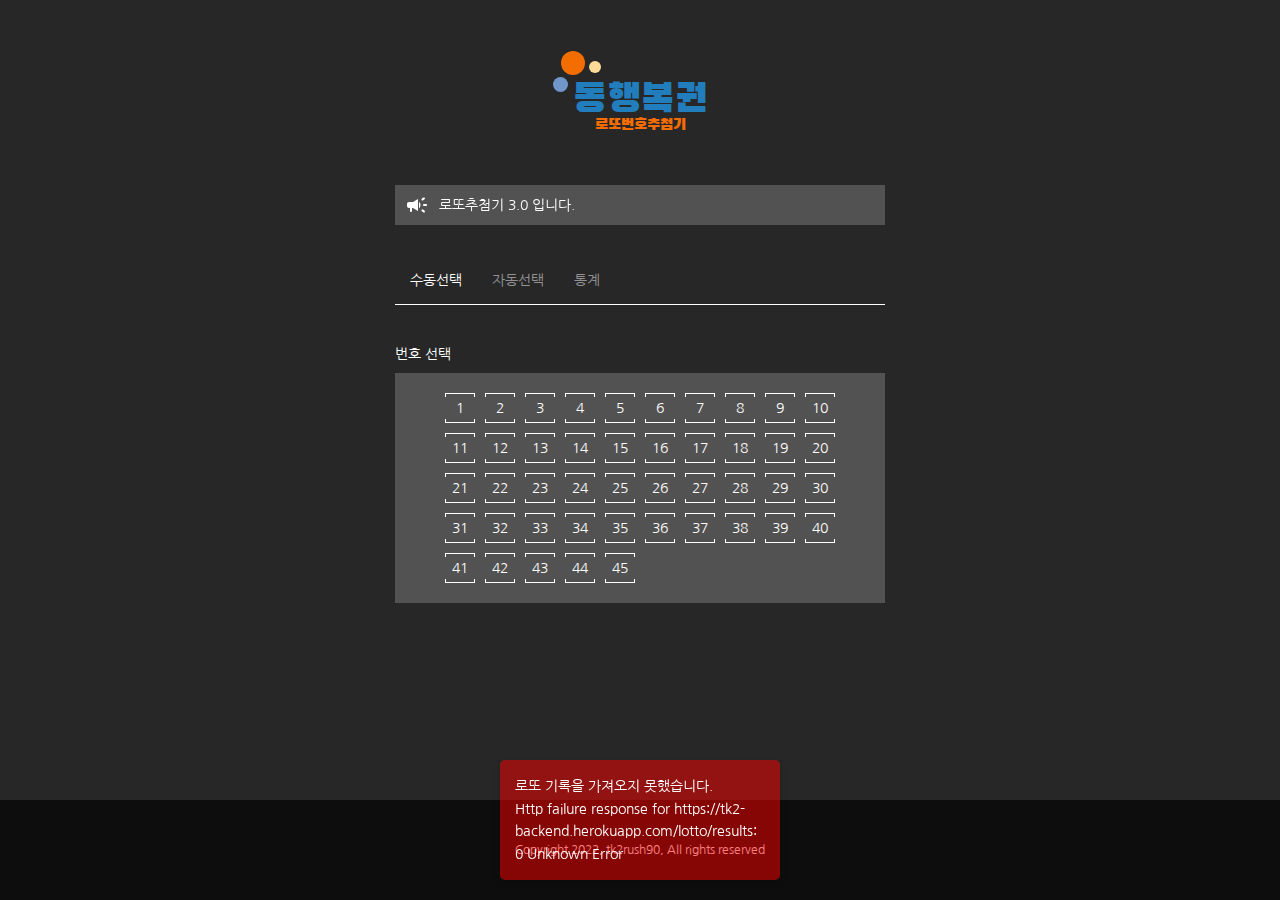
==== index.html @ 531ef4fb "Commit" ====
<!DOCTYPE html><html lang="en"><head>
    <meta charset="utf-8">
    <title>동행복권 로또번호추첨기</title>
    <!--    <meta http-equiv="refresh" content="0;url=https://tk2rush90.github.io/lotto-v2"/>-->
    <!-- 콘텐츠 제목 -->
    <meta content="동행복권 로또번호추첨기" property="og:title">
    <!-- 웹 페이지 URL -->
    <meta content="https://tk2lotto90.github.io/manual/" property="og:url">
    <!-- 웹 페이지 타입 -->
    <!-- https://ogp.me/#types 참고 -->
    <!-- website, blog, music, video 등 -->
    <meta content="website" property="og:type">
    <!-- 미리보기 이미지 -->
    <!-- 1200 x 627 -->
    <meta content="https://tk2lotto90.github.io" property="og:image">
    <!-- 웹 사이트명 -->
    <meta content="로또번호추첨기" property="og:site_name">
    <!-- 웹 페이지 설명 -->
    <meta content="수동추첨/자동추첨/통계 기능을 이용해 1등 번호를 추첨하세요" property="og:description">
    <!-- 트위터 카드 종류 -->
    <!-- https://developer.twitter.com/en/docs/twitter-for-websites/cards/guides/getting-started 참고 -->
    <meta content="summary_large_image" name="twitter:card">
    <!-- 콘텐츠 제목 -->
    <meta content="동행복권 로또번호추첨기" name="twitter:title">
    <!-- 웹 페이지 설명 -->
    <meta content="수동추첨/자동추첨/통계 기능을 이용해 1등 번호를 추첨하세요" name="twitter:description">
    <!-- 미리보기 이미지 -->
    <!-- 120 x 120 -->
    <meta content="https://tk2lotto90.github.io" name="twitter:image">
    <meta content="" name="keywords">
    <meta content="tk2rush90" name="author">
    <meta content="수동추첨/자동추첨/통계 기능을 이용해 1등 번호를 추첨하세요" name="description">

    <base href="/">
    <meta content="width=device-width, initial-scale=1" name="viewport">
    <link href="favicon.ico" rel="icon" type="image/x-icon">

    <link href="/assets/images/apple-icon-57x57.png" rel="apple-touch-icon" sizes="57x57">
    <link href="/assets/images/apple-icon-60x60.png" rel="apple-touch-icon" sizes="60x60">
    <link href="/assets/images/apple-icon-72x72.png" rel="apple-touch-icon" sizes="72x72">
    <link href="/assets/images/apple-icon-76x76.png" rel="apple-touch-icon" sizes="76x76">
    <link href="/assets/images/apple-icon-114x114.png" rel="apple-touch-icon" sizes="114x114">
    <link href="/assets/images/apple-icon-120x120.png" rel="apple-touch-icon" sizes="120x120">
    <link href="/assets/images/apple-icon-144x144.png" rel="apple-touch-icon" sizes="144x144">
    <link href="/assets/images/apple-icon-152x152.png" rel="apple-touch-icon" sizes="152x152">
    <link href="/assets/images/apple-icon-180x180.png" rel="apple-touch-icon" sizes="180x180">
    <link href="/assets/images/android-icon-192x192.png" rel="icon" sizes="192x192" type="image/png">
    <link href="/assets/images/favicon-32x32.png" rel="icon" sizes="32x32" type="image/png">
    <link href="/assets/images/favicon-96x96.png" rel="icon" sizes="96x96" type="image/png">
    <link href="/assets/images/favicon-16x16.png" rel="icon" sizes="16x16" type="image/png">
    <link href="/assets/images/manifest.json" rel="manifest">
    <meta content="#ffffff" name="msapplication-TileColor">
    <meta content="/assets/images/ms-icon-144x144.png" name="msapplication-TileImage">
    <meta content="#ffffff" name="theme-color">
  <style>@import"https://fonts.googleapis.com/css2?family=Black+Han+Sans&family=Nanum+Gothic:wght@400;700;800&display=swap";*{padding:0;margin:0;-webkit-tap-highlight-color:transparent}*{font-family:Nanum Gothic,sans-serif}body{background-color:#272727;font-size:16px;color:#fff}</style><style>@import"https://fonts.googleapis.com/css2?family=Black+Han+Sans&family=Nanum+Gothic:wght@400;700;800&display=swap";.tk-ripple{position:relative}.tk-ripple.tk-ripple-bound{overflow:hidden}*{padding:0;margin:0;-webkit-tap-highlight-color:transparent}a{text-decoration:none;color:inherit}*{font-family:Nanum Gothic,sans-serif}body{background-color:#272727;font-size:16px;color:#fff}</style><link rel="stylesheet" href="styles.d8c7b8a462bac2cf.css" media="print" onload="this.media='all'"><noscript><link rel="stylesheet" href="styles.d8c7b8a462bac2cf.css"></noscript><style ng-transition="serverApp">[_nghost-sc92]{width:100%;height:100%;position:absolute;overflow:auto;display:block}main[_ngcontent-sc92]{box-sizing:border-box;padding-bottom:100px;margin:0 auto;width:calc(100% - 20px);max-width:490px;min-height:calc(100% - 100px)}.header[_ngcontent-sc92]{display:flex;align-items:center;flex-direction:column;flex-wrap:wrap;box-sizing:border-box;padding:75px 0 50px}.header[_ngcontent-sc92]   app-logo[_ngcontent-sc92]{margin:0 auto}app-page-tabs[_ngcontent-sc92]{margin-top:30px}.router-container[_ngcontent-sc92]{margin-top:30px}</style><style ng-transition="serverApp">[_nghost-sc86]{display:flex;align-items:center;flex-direction:column;flex-wrap:wrap;position:relative;-webkit-user-select:none;user-select:none}h1[_ngcontent-sc86], p[_ngcontent-sc86]{font-family:Black Han Sans,sans-serif;font-weight:400}h1[_ngcontent-sc86]{font-size:40px;color:#227dbd}p[_ngcontent-sc86]{margin-top:-10px;color:#f46d00}app-icon[_ngcontent-sc86]{width:48px;height:41px;position:absolute;left:-20px;top:-24px}</style><style ng-transition="serverApp">[_nghost-sc87]{width:100%;height:40px;box-sizing:border-box;padding:0 10px;display:flex;align-items:center;flex-wrap:wrap;background-color:#fff3;cursor:pointer;-webkit-user-select:none;user-select:none}app-icon[_ngcontent-sc87]{width:24px;height:24px}.rolling-container[_ngcontent-sc87]{width:calc(100% - 34px);height:100%;overflow:hidden}p[_ngcontent-sc87]{text-overflow:ellipsis;white-space:nowrap;overflow:hidden;display:flex;align-items:center;flex-wrap:wrap;height:100%;margin-left:10px;font-size:14px}</style><style ng-transition="serverApp">[_nghost-sc88]{display:flex;align-items:center;flex-wrap:wrap;box-sizing:border-box;border-bottom:1px solid #fff;height:50px}a[_ngcontent-sc88]{display:flex;align-items:center;flex-wrap:wrap;box-sizing:border-box;padding:0 15px;height:100%;font-size:14px;color:#ffffff80}a.active[_ngcontent-sc88]{color:#fff}</style><style ng-transition="serverApp">[_nghost-sc89]{display:flex;align-items:center;justify-content:center;flex-wrap:wrap;background-color:#0d0d0d;height:100px}p[_ngcontent-sc89]{font-size:12px}</style><style ng-transition="serverApp">[_nghost-sc90]{width:100%;height:100%;box-sizing:border-box;padding:20px;top:0;left:0;display:flex;align-items:center;justify-content:flex-end;flex-direction:column;flex-wrap:wrap;position:fixed;z-index:1002;pointer-events:none}[_nghost-sc90]     app-message+app-message{margin-top:5px}</style><style ng-transition="serverApp">[_nghost-sc91]{width:100%;height:100%;top:0;left:0;position:fixed;display:block;z-index:1001;pointer-events:none}</style><style ng-transition="serverApp">[_nghost-sc27]{display:block}[_nghost-sc27]     svg{width:100%;height:100%;display:block}</style><style ng-transition="serverApp">[_nghost-sc31]{display:block}app-select-result[_ngcontent-sc31]{margin-top:30px}</style><style ng-transition="serverApp">[_nghost-sc16]{display:flex;align-items:center;justify-content:space-between;flex-wrap:wrap;box-sizing:border-box;padding:10px 0}h4[_ngcontent-sc16], button[_ngcontent-sc16]{font-size:14px;font-weight:400;color:#fff}button[_ngcontent-sc16]{cursor:pointer;-webkit-user-select:none;user-select:none}</style><style ng-transition="serverApp">[_nghost-sc20]{box-sizing:border-box;padding:20px;background-color:#fff3;display:block}.numbers-container[_ngcontent-sc20]{display:flex;flex-wrap:wrap;margin:0 auto;width:100%;max-width:390px}.number[_ngcontent-sc20]{display:flex;align-items:center;justify-content:center;flex-wrap:wrap;width:calc((100% - 90px)*.1);margin-right:10px;height:30px;position:relative;cursor:pointer;-webkit-user-select:none;user-select:none;text-align:center}.number[_ngcontent-sc20]:nth-child(10n){margin-right:0}.number[_ngcontent-sc20]:nth-child(n+11){margin-top:10px}@media screen and (min-width: 460px){.number[_ngcontent-sc20]{font-size:14px}}@media screen and (max-width: 459px){.number[_ngcontent-sc20]{font-size:12px}}.number.active[_ngcontent-sc20]{background-color:#fff;color:#5d5d5d}.bracket[_ngcontent-sc20]{border-right:1px solid #fff;box-sizing:border-box;border-left:1px solid #fff;width:100%;height:4px;position:absolute}.bracket.top[_ngcontent-sc20]{box-sizing:border-box;border-top:1px solid #fff;top:0;left:0}.bracket.bottom[_ngcontent-sc20]{box-sizing:border-box;border-bottom:1px solid #fff;bottom:0;left:0}</style></head>
  <body>
    <app-root _nghost-sc92="" ng-version="13.3.11"><main _ngcontent-sc92=""><div _ngcontent-sc92="" class="header"><app-logo _ngcontent-sc92="" _nghost-sc86=""><h1 _ngcontent-sc86=""> 동행복권
</h1><p _ngcontent-sc86=""> 로또번호추첨기
</p><app-icon _ngcontent-sc86="" name="logo-balls" _nghost-sc27="" tk-name="logo-balls"></app-icon></app-logo></div><app-notice-line _ngcontent-sc92="" _nghost-sc87="" class="ng-tns-c87-0 tk-ripple-bound tk-ripple tk-ripple-white"><app-icon _ngcontent-sc87="" name="campaign:white" class="ng-tns-c87-0" _nghost-sc27="" tk-name="campaign:white"></app-icon><div _ngcontent-sc87="" class="rolling-container ng-tns-c87-0"><p _ngcontent-sc87="" class="ng-tns-c87-0 ng-trigger ng-trigger-rolling ng-animating" style="">  </p><p _ngcontent-sc87="" class="ng-tns-c87-0 ng-trigger ng-trigger-rolling" style="transform:translateY(0);">  </p></div></app-notice-line><!----><app-page-tabs _ngcontent-sc92="" _nghost-sc88=""><a _ngcontent-sc88="" routerlinkactive="active" ripplecolor="white" appripple="" href="/manual" class="tk-ripple-bound tk-ripple tk-ripple-white ng-star-inserted active"> 수동선택
</a><!----><a _ngcontent-sc88="" routerlinkactive="active" ripplecolor="white" appripple="" href="/auto" class="tk-ripple-bound tk-ripple tk-ripple-white ng-star-inserted"> 자동선택
</a><!----><a _ngcontent-sc88="" routerlinkactive="active" ripplecolor="white" appripple="" href="/statistics" class="tk-ripple-bound tk-ripple tk-ripple-white ng-star-inserted"> 통계
</a><!----><!----></app-page-tabs><div _ngcontent-sc92="" class="router-container"><router-outlet _ngcontent-sc92=""></router-outlet><app-manual-page _nghost-sc31="" class="ng-star-inserted"><section _ngcontent-sc31=""><app-section-header _ngcontent-sc31="" _nghost-sc16=""><h4 _ngcontent-sc16=""> 번호 선택 </h4><!----></app-section-header><app-number-selector _ngcontent-sc31="" _nghost-sc20=""><div _ngcontent-sc20="" class="numbers-container"><div _ngcontent-sc20="" appripple="" class="number tk-ripple-bound tk-ripple tk-ripple-black ng-star-inserted"><div _ngcontent-sc20="" class="bracket top"></div><span _ngcontent-sc20="">1</span><div _ngcontent-sc20="" class="bracket bottom"></div></div><!----><div _ngcontent-sc20="" appripple="" class="number tk-ripple-bound tk-ripple tk-ripple-black ng-star-inserted"><div _ngcontent-sc20="" class="bracket top"></div><span _ngcontent-sc20="">2</span><div _ngcontent-sc20="" class="bracket bottom"></div></div><!----><div _ngcontent-sc20="" appripple="" class="number tk-ripple-bound tk-ripple tk-ripple-black ng-star-inserted"><div _ngcontent-sc20="" class="bracket top"></div><span _ngcontent-sc20="">3</span><div _ngcontent-sc20="" class="bracket bottom"></div></div><!----><div _ngcontent-sc20="" appripple="" class="number tk-ripple-bound tk-ripple tk-ripple-black ng-star-inserted"><div _ngcontent-sc20="" class="bracket top"></div><span _ngcontent-sc20="">4</span><div _ngcontent-sc20="" class="bracket bottom"></div></div><!----><div _ngcontent-sc20="" appripple="" class="number tk-ripple-bound tk-ripple tk-ripple-black ng-star-inserted"><div _ngcontent-sc20="" class="bracket top"></div><span _ngcontent-sc20="">5</span><div _ngcontent-sc20="" class="bracket bottom"></div></div><!----><div _ngcontent-sc20="" appripple="" class="number tk-ripple-bound tk-ripple tk-ripple-black ng-star-inserted"><div _ngcontent-sc20="" class="bracket top"></div><span _ngcontent-sc20="">6</span><div _ngcontent-sc20="" class="bracket bottom"></div></div><!----><div _ngcontent-sc20="" appripple="" class="number tk-ripple-bound tk-ripple tk-ripple-black ng-star-inserted"><div _ngcontent-sc20="" class="bracket top"></div><span _ngcontent-sc20="">7</span><div _ngcontent-sc20="" class="bracket bottom"></div></div><!----><div _ngcontent-sc20="" appripple="" class="number tk-ripple-bound tk-ripple tk-ripple-black ng-star-inserted"><div _ngcontent-sc20="" class="bracket top"></div><span _ngcontent-sc20="">8</span><div _ngcontent-sc20="" class="bracket bottom"></div></div><!----><div _ngcontent-sc20="" appripple="" class="number tk-ripple-bound tk-ripple tk-ripple-black ng-star-inserted"><div _ngcontent-sc20="" class="bracket top"></div><span _ngcontent-sc20="">9</span><div _ngcontent-sc20="" class="bracket bottom"></div></div><!----><div _ngcontent-sc20="" appripple="" class="number tk-ripple-bound tk-ripple tk-ripple-black ng-star-inserted"><div _ngcontent-sc20="" class="bracket top"></div><span _ngcontent-sc20="">10</span><div _ngcontent-sc20="" class="bracket bottom"></div></div><!----><div _ngcontent-sc20="" appripple="" class="number tk-ripple-bound tk-ripple tk-ripple-black ng-star-inserted"><div _ngcontent-sc20="" class="bracket top"></div><span _ngcontent-sc20="">11</span><div _ngcontent-sc20="" class="bracket bottom"></div></div><!----><div _ngcontent-sc20="" appripple="" class="number tk-ripple-bound tk-ripple tk-ripple-black ng-star-inserted"><div _ngcontent-sc20="" class="bracket top"></div><span _ngcontent-sc20="">12</span><div _ngcontent-sc20="" class="bracket bottom"></div></div><!----><div _ngcontent-sc20="" appripple="" class="number tk-ripple-bound tk-ripple tk-ripple-black ng-star-inserted"><div _ngcontent-sc20="" class="bracket top"></div><span _ngcontent-sc20="">13</span><div _ngcontent-sc20="" class="bracket bottom"></div></div><!----><div _ngcontent-sc20="" appripple="" class="number tk-ripple-bound tk-ripple tk-ripple-black ng-star-inserted"><div _ngcontent-sc20="" class="bracket top"></div><span _ngcontent-sc20="">14</span><div _ngcontent-sc20="" class="bracket bottom"></div></div><!----><div _ngcontent-sc20="" appripple="" class="number tk-ripple-bound tk-ripple tk-ripple-black ng-star-inserted"><div _ngcontent-sc20="" class="bracket top"></div><span _ngcontent-sc20="">15</span><div _ngcontent-sc20="" class="bracket bottom"></div></div><!----><div _ngcontent-sc20="" appripple="" class="number tk-ripple-bound tk-ripple tk-ripple-black ng-star-inserted"><div _ngcontent-sc20="" class="bracket top"></div><span _ngcontent-sc20="">16</span><div _ngcontent-sc20="" class="bracket bottom"></div></div><!----><div _ngcontent-sc20="" appripple="" class="number tk-ripple-bound tk-ripple tk-ripple-black ng-star-inserted"><div _ngcontent-sc20="" class="bracket top"></div><span _ngcontent-sc20="">17</span><div _ngcontent-sc20="" class="bracket bottom"></div></div><!----><div _ngcontent-sc20="" appripple="" class="number tk-ripple-bound tk-ripple tk-ripple-black ng-star-inserted"><div _ngcontent-sc20="" class="bracket top"></div><span _ngcontent-sc20="">18</span><div _ngcontent-sc20="" class="bracket bottom"></div></div><!----><div _ngcontent-sc20="" appripple="" class="number tk-ripple-bound tk-ripple tk-ripple-black ng-star-inserted"><div _ngcontent-sc20="" class="bracket top"></div><span _ngcontent-sc20="">19</span><div _ngcontent-sc20="" class="bracket bottom"></div></div><!----><div _ngcontent-sc20="" appripple="" class="number tk-ripple-bound tk-ripple tk-ripple-black ng-star-inserted"><div _ngcontent-sc20="" class="bracket top"></div><span _ngcontent-sc20="">20</span><div _ngcontent-sc20="" class="bracket bottom"></div></div><!----><div _ngcontent-sc20="" appripple="" class="number tk-ripple-bound tk-ripple tk-ripple-black ng-star-inserted"><div _ngcontent-sc20="" class="bracket top"></div><span _ngcontent-sc20="">21</span><div _ngcontent-sc20="" class="bracket bottom"></div></div><!----><div _ngcontent-sc20="" appripple="" class="number tk-ripple-bound tk-ripple tk-ripple-black ng-star-inserted"><div _ngcontent-sc20="" class="bracket top"></div><span _ngcontent-sc20="">22</span><div _ngcontent-sc20="" class="bracket bottom"></div></div><!----><div _ngcontent-sc20="" appripple="" class="number tk-ripple-bound tk-ripple tk-ripple-black ng-star-inserted"><div _ngcontent-sc20="" class="bracket top"></div><span _ngcontent-sc20="">23</span><div _ngcontent-sc20="" class="bracket bottom"></div></div><!----><div _ngcontent-sc20="" appripple="" class="number tk-ripple-bound tk-ripple tk-ripple-black ng-star-inserted"><div _ngcontent-sc20="" class="bracket top"></div><span _ngcontent-sc20="">24</span><div _ngcontent-sc20="" class="bracket bottom"></div></div><!----><div _ngcontent-sc20="" appripple="" class="number tk-ripple-bound tk-ripple tk-ripple-black ng-star-inserted"><div _ngcontent-sc20="" class="bracket top"></div><span _ngcontent-sc20="">25</span><div _ngcontent-sc20="" class="bracket bottom"></div></div><!----><div _ngcontent-sc20="" appripple="" class="number tk-ripple-bound tk-ripple tk-ripple-black ng-star-inserted"><div _ngcontent-sc20="" class="bracket top"></div><span _ngcontent-sc20="">26</span><div _ngcontent-sc20="" class="bracket bottom"></div></div><!----><div _ngcontent-sc20="" appripple="" class="number tk-ripple-bound tk-ripple tk-ripple-black ng-star-inserted"><div _ngcontent-sc20="" class="bracket top"></div><span _ngcontent-sc20="">27</span><div _ngcontent-sc20="" class="bracket bottom"></div></div><!----><div _ngcontent-sc20="" appripple="" class="number tk-ripple-bound tk-ripple tk-ripple-black ng-star-inserted"><div _ngcontent-sc20="" class="bracket top"></div><span _ngcontent-sc20="">28</span><div _ngcontent-sc20="" class="bracket bottom"></div></div><!----><div _ngcontent-sc20="" appripple="" class="number tk-ripple-bound tk-ripple tk-ripple-black ng-star-inserted"><div _ngcontent-sc20="" class="bracket top"></div><span _ngcontent-sc20="">29</span><div _ngcontent-sc20="" class="bracket bottom"></div></div><!----><div _ngcontent-sc20="" appripple="" class="number tk-ripple-bound tk-ripple tk-ripple-black ng-star-inserted"><div _ngcontent-sc20="" class="bracket top"></div><span _ngcontent-sc20="">30</span><div _ngcontent-sc20="" class="bracket bottom"></div></div><!----><div _ngcontent-sc20="" appripple="" class="number tk-ripple-bound tk-ripple tk-ripple-black ng-star-inserted"><div _ngcontent-sc20="" class="bracket top"></div><span _ngcontent-sc20="">31</span><div _ngcontent-sc20="" class="bracket bottom"></div></div><!----><div _ngcontent-sc20="" appripple="" class="number tk-ripple-bound tk-ripple tk-ripple-black ng-star-inserted"><div _ngcontent-sc20="" class="bracket top"></div><span _ngcontent-sc20="">32</span><div _ngcontent-sc20="" class="bracket bottom"></div></div><!----><div _ngcontent-sc20="" appripple="" class="number tk-ripple-bound tk-ripple tk-ripple-black ng-star-inserted"><div _ngcontent-sc20="" class="bracket top"></div><span _ngcontent-sc20="">33</span><div _ngcontent-sc20="" class="bracket bottom"></div></div><!----><div _ngcontent-sc20="" appripple="" class="number tk-ripple-bound tk-ripple tk-ripple-black ng-star-inserted"><div _ngcontent-sc20="" class="bracket top"></div><span _ngcontent-sc20="">34</span><div _ngcontent-sc20="" class="bracket bottom"></div></div><!----><div _ngcontent-sc20="" appripple="" class="number tk-ripple-bound tk-ripple tk-ripple-black ng-star-inserted"><div _ngcontent-sc20="" class="bracket top"></div><span _ngcontent-sc20="">35</span><div _ngcontent-sc20="" class="bracket bottom"></div></div><!----><div _ngcontent-sc20="" appripple="" class="number tk-ripple-bound tk-ripple tk-ripple-black ng-star-inserted"><div _ngcontent-sc20="" class="bracket top"></div><span _ngcontent-sc20="">36</span><div _ngcontent-sc20="" class="bracket bottom"></div></div><!----><div _ngcontent-sc20="" appripple="" class="number tk-ripple-bound tk-ripple tk-ripple-black ng-star-inserted"><div _ngcontent-sc20="" class="bracket top"></div><span _ngcontent-sc20="">37</span><div _ngcontent-sc20="" class="bracket bottom"></div></div><!----><div _ngcontent-sc20="" appripple="" class="number tk-ripple-bound tk-ripple tk-ripple-black ng-star-inserted"><div _ngcontent-sc20="" class="bracket top"></div><span _ngcontent-sc20="">38</span><div _ngcontent-sc20="" class="bracket bottom"></div></div><!----><div _ngcontent-sc20="" appripple="" class="number tk-ripple-bound tk-ripple tk-ripple-black ng-star-inserted"><div _ngcontent-sc20="" class="bracket top"></div><span _ngcontent-sc20="">39</span><div _ngcontent-sc20="" class="bracket bottom"></div></div><!----><div _ngcontent-sc20="" appripple="" class="number tk-ripple-bound tk-ripple tk-ripple-black ng-star-inserted"><div _ngcontent-sc20="" class="bracket top"></div><span _ngcontent-sc20="">40</span><div _ngcontent-sc20="" class="bracket bottom"></div></div><!----><div _ngcontent-sc20="" appripple="" class="number tk-ripple-bound tk-ripple tk-ripple-black ng-star-inserted"><div _ngcontent-sc20="" class="bracket top"></div><span _ngcontent-sc20="">41</span><div _ngcontent-sc20="" class="bracket bottom"></div></div><!----><div _ngcontent-sc20="" appripple="" class="number tk-ripple-bound tk-ripple tk-ripple-black ng-star-inserted"><div _ngcontent-sc20="" class="bracket top"></div><span _ngcontent-sc20="">42</span><div _ngcontent-sc20="" class="bracket bottom"></div></div><!----><div _ngcontent-sc20="" appripple="" class="number tk-ripple-bound tk-ripple tk-ripple-black ng-star-inserted"><div _ngcontent-sc20="" class="bracket top"></div><span _ngcontent-sc20="">43</span><div _ngcontent-sc20="" class="bracket bottom"></div></div><!----><div _ngcontent-sc20="" appripple="" class="number tk-ripple-bound tk-ripple tk-ripple-black ng-star-inserted"><div _ngcontent-sc20="" class="bracket top"></div><span _ngcontent-sc20="">44</span><div _ngcontent-sc20="" class="bracket bottom"></div></div><!----><div _ngcontent-sc20="" appripple="" class="number tk-ripple-bound tk-ripple tk-ripple-black ng-star-inserted"><div _ngcontent-sc20="" class="bracket top"></div><span _ngcontent-sc20="">45</span><div _ngcontent-sc20="" class="bracket bottom"></div></div><!----><!----></div></app-number-selector></section><!----></app-manual-page><!----></div></main><app-footer _ngcontent-sc92="" _nghost-sc89=""><p _ngcontent-sc89=""> Copyright 2022, tk2rush90, All rights reserved
</p></app-footer><app-message-outlet _ngcontent-sc92="" _nghost-sc90=""><!----></app-message-outlet><app-modal-outlet _ngcontent-sc92="" _nghost-sc91=""><!----></app-modal-outlet></app-root>
  <script src="runtime.6b0b124f332c1f4a.js" type="module"></script><script src="polyfills.62abf77ced5aeeab.js" type="module"></script><script src="scripts.6cfab0f137c78eed.js" defer=""></script><script src="main.5ef1a87907f3da66.js" type="module"></script>


</body><!-- This page was prerendered with Angular Universal --></html>
---- styles.d8c7b8a462bac2cf.css ----
@import"https://fonts.googleapis.com/css2?family=Black+Han+Sans&family=Nanum+Gothic:wght@400;700;800&display=swap";.tk-input{box-sizing:border-box;padding:0 15px;background-color:#fff3;color:#fff}.tk-input:not(.tk-disabled).tk-focused{background-color:#ffffff80}.tk-input::-webkit-outer-spin-button,.tk-input::-webkit-inner-spin-button{-webkit-appearance:none;margin:0}.tk-input[type=number]{-moz-appearance:textfield}.tk-ripple{position:relative}.tk-ripple.tk-ripple-bound{overflow:hidden}.tk-ripple.tk-ripple-black app-ripple{background-color:#000}.tk-ripple.tk-ripple-white app-ripple{background-color:#fff}.tk-flat-button{box-sizing:border-box;padding:0 10px;height:30px;cursor:pointer;-webkit-user-select:none;user-select:none}.tk-flat-button[tk-color=danube]{background-color:#7196c9;font-size:16px;color:#fff}.tk-inline-button{cursor:pointer;-webkit-user-select:none;user-select:none}.tk-stroke-button{box-sizing:border-box;padding:0 10px;height:30px;cursor:pointer;-webkit-user-select:none;user-select:none}.tk-stroke-button[tk-color=""]{box-sizing:border-box;border:1px solid black}.tk-modal{position:relative;width:100%;max-width:500px;background-color:#000;margin:0 auto;z-index:1}*{padding:0;margin:0;-webkit-tap-highlight-color:transparent}button,input,textarea,select{outline:0;border:0;background-color:transparent}a{text-decoration:none;color:inherit}*{font-family:Nanum Gothic,sans-serif}body{background-color:#272727;font-size:16px;color:#fff}markdown h1:before,markdown h2:before,markdown h3:before,markdown h4:before,markdown h5:before,markdown h6:before{content:"#";margin-right:10px;color:#ffffff80}markdown p,markdown h1,markdown h2,markdown h3,markdown h4,markdown h5,markdown h6{line-height:1.6;margin:1.4em 0}markdown p{font-size:14px}markdown ol,markdown ul{list-style-position:inside}markdown li{line-height:1.6;font-size:14px}markdown b,markdown strong{font-weight:900;color:#69c8f2}
---- styles.d8c7b8a462bac2cf.css ----
@import"https://fonts.googleapis.com/css2?family=Black+Han+Sans&family=Nanum+Gothic:wght@400;700;800&display=swap";.tk-input{box-sizing:border-box;padding:0 15px;background-color:#fff3;color:#fff}.tk-input:not(.tk-disabled).tk-focused{background-color:#ffffff80}.tk-input::-webkit-outer-spin-button,.tk-input::-webkit-inner-spin-button{-webkit-appearance:none;margin:0}.tk-input[type=number]{-moz-appearance:textfield}.tk-ripple{position:relative}.tk-ripple.tk-ripple-bound{overflow:hidden}.tk-ripple.tk-ripple-black app-ripple{background-color:#000}.tk-ripple.tk-ripple-white app-ripple{background-color:#fff}.tk-flat-button{box-sizing:border-box;padding:0 10px;height:30px;cursor:pointer;-webkit-user-select:none;user-select:none}.tk-flat-button[tk-color=danube]{background-color:#7196c9;font-size:16px;color:#fff}.tk-inline-button{cursor:pointer;-webkit-user-select:none;user-select:none}.tk-stroke-button{box-sizing:border-box;padding:0 10px;height:30px;cursor:pointer;-webkit-user-select:none;user-select:none}.tk-stroke-button[tk-color=""]{box-sizing:border-box;border:1px solid black}.tk-modal{position:relative;width:100%;max-width:500px;background-color:#000;margin:0 auto;z-index:1}*{padding:0;margin:0;-webkit-tap-highlight-color:transparent}button,input,textarea,select{outline:0;border:0;background-color:transparent}a{text-decoration:none;color:inherit}*{font-family:Nanum Gothic,sans-serif}body{background-color:#272727;font-size:16px;color:#fff}markdown h1:before,markdown h2:before,markdown h3:before,markdown h4:before,markdown h5:before,markdown h6:before{content:"#";margin-right:10px;color:#ffffff80}markdown p,markdown h1,markdown h2,markdown h3,markdown h4,markdown h5,markdown h6{line-height:1.6;margin:1.4em 0}markdown p{font-size:14px}markdown ol,markdown ul{list-style-position:inside}markdown li{line-height:1.6;font-size:14px}markdown b,markdown strong{font-weight:900;color:#69c8f2}
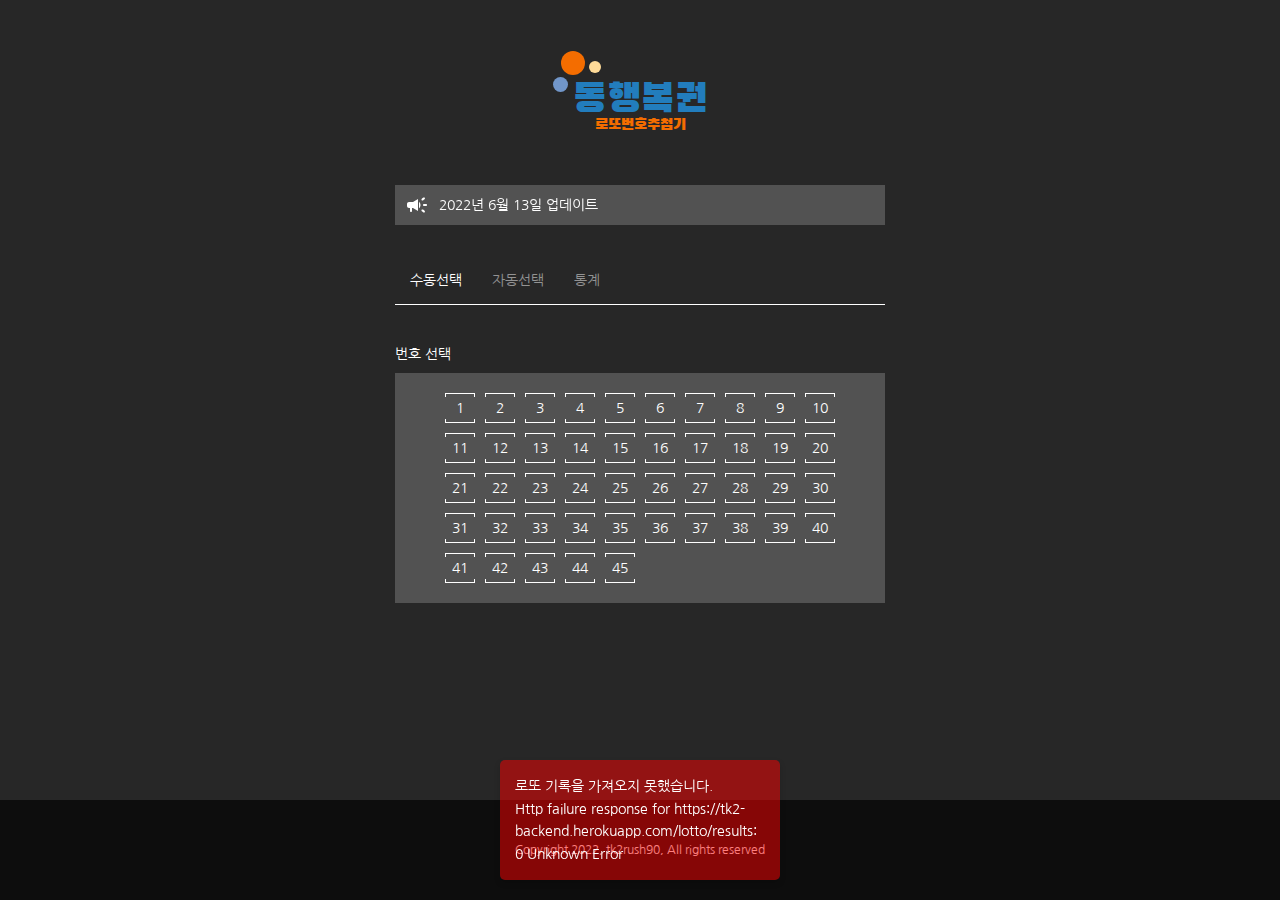
==== commit a3bb86f4: "Fix bug" ====
--- a/index.html
+++ b/index.html
@@ -1,35 +1,20 @@
 <!DOCTYPE html><html lang="en"><head>
     <meta charset="utf-8">
     <title>동행복권 로또번호추첨기</title>
-    <!--    <meta http-equiv="refresh" content="0;url=https://tk2rush90.github.io/lotto-v2"/>-->
-    <!-- 콘텐츠 제목 -->
-    <meta content="동행복권 로또번호추첨기" property="og:title">
-    <!-- 웹 페이지 URL -->
-    <meta content="https://tk2lotto90.github.io/manual/" property="og:url">
-    <!-- 웹 페이지 타입 -->
-    <!-- https://ogp.me/#types 참고 -->
-    <!-- website, blog, music, video 등 -->
-    <meta content="website" property="og:type">
-    <!-- 미리보기 이미지 -->
-    <!-- 1200 x 627 -->
-    <meta content="https://tk2lotto90.github.io" property="og:image">
-    <!-- 웹 사이트명 -->
-    <meta content="로또번호추첨기" property="og:site_name">
-    <!-- 웹 페이지 설명 -->
-    <meta content="수동추첨/자동추첨/통계 기능을 이용해 1등 번호를 추첨하세요" property="og:description">
-    <!-- 트위터 카드 종류 -->
-    <!-- https://developer.twitter.com/en/docs/twitter-for-websites/cards/guides/getting-started 참고 -->
-    <meta content="summary_large_image" name="twitter:card">
-    <!-- 콘텐츠 제목 -->
-    <meta content="동행복권 로또번호추첨기" name="twitter:title">
-    <!-- 웹 페이지 설명 -->
-    <meta content="수동추첨/자동추첨/통계 기능을 이용해 1등 번호를 추첨하세요" name="twitter:description">
-    <!-- 미리보기 이미지 -->
-    <!-- 120 x 120 -->
-    <meta content="https://tk2lotto90.github.io" name="twitter:image">
-    <meta content="" name="keywords">
-    <meta content="tk2rush90" name="author">
-    <meta content="수동추첨/자동추첨/통계 기능을 이용해 1등 번호를 추첨하세요" name="description">
+
+    <meta name="twitter:card" content="summary_large_image">
+    <meta property="og:type" content="website">
+    <meta name="twitter:title" content="동행복권 로또번호추첨기">
+    <meta property="og:title" content="동행복권 로또번호추첨기">
+    <meta name="author" content="tk2rush90">
+    <meta name="twitter:creator" content="tk2rush90">
+    <meta name="description" content="수동추첨/자동추첨/통계 기능을 이용해 1등 번호를 추첨하세요">
+    <meta property="og:description" content="수동추첨/자동추첨/통계 기능을 이용해 1등 번호를 추첨하세요">
+    <meta name="twitter:description" content="수동추첨/자동추첨/통계 기능을 이용해 1등 번호를 추첨하세요">
+    <meta property="og:url" content="https://tk2lotto90.github.io/manual/">
+    <meta name="twitter:image" content="https://tk2lotto90.github.io/assets/images/thumbnail.png">
+    <meta property="og:image" content="https://tk2lotto90.github.io/assets/images/thumbnail.png">
+    <meta name="keywords" content="로또,로또번호추첨기,로또추첨">
 
     <base href="/">
     <meta content="width=device-width, initial-scale=1" name="viewport">
@@ -52,16 +37,16 @@
     <meta content="#ffffff" name="msapplication-TileColor">
     <meta content="/assets/images/ms-icon-144x144.png" name="msapplication-TileImage">
     <meta content="#ffffff" name="theme-color">
-  <style>@import"https://fonts.googleapis.com/css2?family=Black+Han+Sans&family=Nanum+Gothic:wght@400;700;800&display=swap";*{padding:0;margin:0;-webkit-tap-highlight-color:transparent}*{font-family:Nanum Gothic,sans-serif}body{background-color:#272727;font-size:16px;color:#fff}</style><style>@import"https://fonts.googleapis.com/css2?family=Black+Han+Sans&family=Nanum+Gothic:wght@400;700;800&display=swap";.tk-ripple{position:relative}.tk-ripple.tk-ripple-bound{overflow:hidden}*{padding:0;margin:0;-webkit-tap-highlight-color:transparent}a{text-decoration:none;color:inherit}*{font-family:Nanum Gothic,sans-serif}body{background-color:#272727;font-size:16px;color:#fff}</style><link rel="stylesheet" href="styles.d8c7b8a462bac2cf.css" media="print" onload="this.media='all'"><noscript><link rel="stylesheet" href="styles.d8c7b8a462bac2cf.css"></noscript><style ng-transition="serverApp">[_nghost-sc92]{width:100%;height:100%;position:absolute;overflow:auto;display:block}main[_ngcontent-sc92]{box-sizing:border-box;padding-bottom:100px;margin:0 auto;width:calc(100% - 20px);max-width:490px;min-height:calc(100% - 100px)}.header[_ngcontent-sc92]{display:flex;align-items:center;flex-direction:column;flex-wrap:wrap;box-sizing:border-box;padding:75px 0 50px}.header[_ngcontent-sc92]   app-logo[_ngcontent-sc92]{margin:0 auto}app-page-tabs[_ngcontent-sc92]{margin-top:30px}.router-container[_ngcontent-sc92]{margin-top:30px}</style><style ng-transition="serverApp">[_nghost-sc86]{display:flex;align-items:center;flex-direction:column;flex-wrap:wrap;position:relative;-webkit-user-select:none;user-select:none}h1[_ngcontent-sc86], p[_ngcontent-sc86]{font-family:Black Han Sans,sans-serif;font-weight:400}h1[_ngcontent-sc86]{font-size:40px;color:#227dbd}p[_ngcontent-sc86]{margin-top:-10px;color:#f46d00}app-icon[_ngcontent-sc86]{width:48px;height:41px;position:absolute;left:-20px;top:-24px}</style><style ng-transition="serverApp">[_nghost-sc87]{width:100%;height:40px;box-sizing:border-box;padding:0 10px;display:flex;align-items:center;flex-wrap:wrap;background-color:#fff3;cursor:pointer;-webkit-user-select:none;user-select:none}app-icon[_ngcontent-sc87]{width:24px;height:24px}.rolling-container[_ngcontent-sc87]{width:calc(100% - 34px);height:100%;overflow:hidden}p[_ngcontent-sc87]{text-overflow:ellipsis;white-space:nowrap;overflow:hidden;display:flex;align-items:center;flex-wrap:wrap;height:100%;margin-left:10px;font-size:14px}</style><style ng-transition="serverApp">[_nghost-sc88]{display:flex;align-items:center;flex-wrap:wrap;box-sizing:border-box;border-bottom:1px solid #fff;height:50px}a[_ngcontent-sc88]{display:flex;align-items:center;flex-wrap:wrap;box-sizing:border-box;padding:0 15px;height:100%;font-size:14px;color:#ffffff80}a.active[_ngcontent-sc88]{color:#fff}</style><style ng-transition="serverApp">[_nghost-sc89]{display:flex;align-items:center;justify-content:center;flex-wrap:wrap;background-color:#0d0d0d;height:100px}p[_ngcontent-sc89]{font-size:12px}</style><style ng-transition="serverApp">[_nghost-sc90]{width:100%;height:100%;box-sizing:border-box;padding:20px;top:0;left:0;display:flex;align-items:center;justify-content:flex-end;flex-direction:column;flex-wrap:wrap;position:fixed;z-index:1002;pointer-events:none}[_nghost-sc90]     app-message+app-message{margin-top:5px}</style><style ng-transition="serverApp">[_nghost-sc91]{width:100%;height:100%;top:0;left:0;position:fixed;display:block;z-index:1001;pointer-events:none}</style><style ng-transition="serverApp">[_nghost-sc27]{display:block}[_nghost-sc27]     svg{width:100%;height:100%;display:block}</style><style ng-transition="serverApp">[_nghost-sc31]{display:block}app-select-result[_ngcontent-sc31]{margin-top:30px}</style><style ng-transition="serverApp">[_nghost-sc16]{display:flex;align-items:center;justify-content:space-between;flex-wrap:wrap;box-sizing:border-box;padding:10px 0}h4[_ngcontent-sc16], button[_ngcontent-sc16]{font-size:14px;font-weight:400;color:#fff}button[_ngcontent-sc16]{cursor:pointer;-webkit-user-select:none;user-select:none}</style><style ng-transition="serverApp">[_nghost-sc20]{box-sizing:border-box;padding:20px;background-color:#fff3;display:block}.numbers-container[_ngcontent-sc20]{display:flex;flex-wrap:wrap;margin:0 auto;width:100%;max-width:390px}.number[_ngcontent-sc20]{display:flex;align-items:center;justify-content:center;flex-wrap:wrap;width:calc((100% - 90px)*.1);margin-right:10px;height:30px;position:relative;cursor:pointer;-webkit-user-select:none;user-select:none;text-align:center}.number[_ngcontent-sc20]:nth-child(10n){margin-right:0}.number[_ngcontent-sc20]:nth-child(n+11){margin-top:10px}@media screen and (min-width: 460px){.number[_ngcontent-sc20]{font-size:14px}}@media screen and (max-width: 459px){.number[_ngcontent-sc20]{font-size:12px}}.number.active[_ngcontent-sc20]{background-color:#fff;color:#5d5d5d}.bracket[_ngcontent-sc20]{border-right:1px solid #fff;box-sizing:border-box;border-left:1px solid #fff;width:100%;height:4px;position:absolute}.bracket.top[_ngcontent-sc20]{box-sizing:border-box;border-top:1px solid #fff;top:0;left:0}.bracket.bottom[_ngcontent-sc20]{box-sizing:border-box;border-bottom:1px solid #fff;bottom:0;left:0}</style></head>
+  <style>@import"https://fonts.googleapis.com/css2?family=Black+Han+Sans&family=Nanum+Gothic:wght@400;700;800&display=swap";*{padding:0;margin:0;-webkit-tap-highlight-color:transparent}*{font-family:Nanum Gothic,sans-serif}body{background-color:#272727;font-size:16px;color:#fff}</style><style>@import"https://fonts.googleapis.com/css2?family=Black+Han+Sans&family=Nanum+Gothic:wght@400;700;800&display=swap";.tk-ripple{position:relative}.tk-ripple.tk-ripple-bound{overflow:hidden}*{padding:0;margin:0;-webkit-tap-highlight-color:transparent}a{text-decoration:none;color:inherit}*{font-family:Nanum Gothic,sans-serif}body{background-color:#272727;font-size:16px;color:#fff}</style><link rel="stylesheet" href="styles.9152a544c7c02052.css" media="print" onload="this.media='all'"><noscript><link rel="stylesheet" href="styles.9152a544c7c02052.css"></noscript><style ng-transition="serverApp">[_nghost-sc96]{width:100%;height:100%;position:absolute;overflow:auto;display:block}main[_ngcontent-sc96]{box-sizing:border-box;padding-bottom:100px;margin:0 auto;width:calc(100% - 20px);max-width:490px;min-height:calc(100% - 100px)}.header[_ngcontent-sc96]{display:flex;align-items:center;flex-direction:column;flex-wrap:wrap;box-sizing:border-box;padding:75px 0 50px}.header[_ngcontent-sc96]   app-logo[_ngcontent-sc96]{margin:0 auto}app-page-tabs[_ngcontent-sc96]{margin-top:30px}.router-container[_ngcontent-sc96]{margin-top:30px}</style><style ng-transition="serverApp">[_nghost-sc90]{display:flex;align-items:center;flex-direction:column;flex-wrap:wrap;position:relative;-webkit-user-select:none;user-select:none}h1[_ngcontent-sc90], p[_ngcontent-sc90]{font-family:Black Han Sans,sans-serif;font-weight:400}h1[_ngcontent-sc90]{font-size:40px;color:#227dbd}p[_ngcontent-sc90]{margin-top:-10px;color:#f46d00}app-icon[_ngcontent-sc90]{width:48px;height:41px;position:absolute;left:-20px;top:-24px}</style><style ng-transition="serverApp">[_nghost-sc91]{width:100%;height:40px;box-sizing:border-box;padding:0 10px;display:flex;align-items:center;flex-wrap:wrap;background-color:#fff3;cursor:pointer;-webkit-user-select:none;user-select:none}app-icon[_ngcontent-sc91]{width:24px;height:24px}.rolling-container[_ngcontent-sc91]{width:calc(100% - 34px);height:100%;overflow:hidden}p[_ngcontent-sc91]{text-overflow:ellipsis;white-space:nowrap;overflow:hidden;display:flex;align-items:center;flex-wrap:wrap;height:100%;margin-left:10px;font-size:14px}</style><style ng-transition="serverApp">[_nghost-sc92]{display:flex;align-items:center;flex-wrap:wrap;box-sizing:border-box;border-bottom:1px solid #fff;height:50px}a[_ngcontent-sc92]{display:flex;align-items:center;flex-wrap:wrap;box-sizing:border-box;padding:0 15px;height:100%;font-size:14px;color:#ffffff80}a.active[_ngcontent-sc92]{color:#fff}</style><style ng-transition="serverApp">[_nghost-sc93]{display:flex;align-items:center;justify-content:center;flex-wrap:wrap;background-color:#0d0d0d;height:100px}p[_ngcontent-sc93]{font-size:12px}</style><style ng-transition="serverApp">[_nghost-sc94]{width:100%;height:100%;box-sizing:border-box;padding:20px;top:0;left:0;display:flex;align-items:center;justify-content:flex-end;flex-direction:column;flex-wrap:wrap;position:fixed;z-index:1002;pointer-events:none}[_nghost-sc94]     app-message+app-message{margin-top:5px}</style><style ng-transition="serverApp">[_nghost-sc95]{width:100%;height:100%;top:0;left:0;position:fixed;display:block;z-index:1001;pointer-events:none}</style><style ng-transition="serverApp">[_nghost-sc27]{display:block}[_nghost-sc27]     svg{width:100%;height:100%;display:block}</style><style ng-transition="serverApp">[_nghost-sc31]{display:block}app-select-result[_ngcontent-sc31]{margin-top:30px}</style><style ng-transition="serverApp">[_nghost-sc16]{display:flex;align-items:center;justify-content:space-between;flex-wrap:wrap;box-sizing:border-box;padding:10px 0}h4[_ngcontent-sc16], button[_ngcontent-sc16]{font-size:14px;font-weight:400;color:#fff}button[_ngcontent-sc16]{cursor:pointer;-webkit-user-select:none;user-select:none}</style><style ng-transition="serverApp">[_nghost-sc20]{box-sizing:border-box;padding:20px;background-color:#fff3;display:block}.numbers-container[_ngcontent-sc20]{display:flex;flex-wrap:wrap;margin:0 auto;width:100%;max-width:390px}.number[_ngcontent-sc20]{display:flex;align-items:center;justify-content:center;flex-wrap:wrap;width:calc((100% - 90px)*.1);margin-right:10px;height:30px;position:relative;cursor:pointer;-webkit-user-select:none;user-select:none;text-align:center}.number[_ngcontent-sc20]:nth-child(10n){margin-right:0}.number[_ngcontent-sc20]:nth-child(n+11){margin-top:10px}@media screen and (min-width: 460px){.number[_ngcontent-sc20]{font-size:14px}}@media screen and (max-width: 459px){.number[_ngcontent-sc20]{font-size:12px}}.number.active[_ngcontent-sc20]{background-color:#fff;color:#5d5d5d}.bracket[_ngcontent-sc20]{border-right:1px solid #fff;box-sizing:border-box;border-left:1px solid #fff;width:100%;height:4px;position:absolute}.bracket.top[_ngcontent-sc20]{box-sizing:border-box;border-top:1px solid #fff;top:0;left:0}.bracket.bottom[_ngcontent-sc20]{box-sizing:border-box;border-bottom:1px solid #fff;bottom:0;left:0}</style></head>
   <body>
-    <app-root _nghost-sc92="" ng-version="13.3.11"><main _ngcontent-sc92=""><div _ngcontent-sc92="" class="header"><app-logo _ngcontent-sc92="" _nghost-sc86=""><h1 _ngcontent-sc86=""> 동행복권
-</h1><p _ngcontent-sc86=""> 로또번호추첨기
-</p><app-icon _ngcontent-sc86="" name="logo-balls" _nghost-sc27="" tk-name="logo-balls"></app-icon></app-logo></div><app-notice-line _ngcontent-sc92="" _nghost-sc87="" class="ng-tns-c87-0 tk-ripple-bound tk-ripple tk-ripple-white"><app-icon _ngcontent-sc87="" name="campaign:white" class="ng-tns-c87-0" _nghost-sc27="" tk-name="campaign:white"></app-icon><div _ngcontent-sc87="" class="rolling-container ng-tns-c87-0"><p _ngcontent-sc87="" class="ng-tns-c87-0 ng-trigger ng-trigger-rolling ng-animating" style="">  </p><p _ngcontent-sc87="" class="ng-tns-c87-0 ng-trigger ng-trigger-rolling" style="transform:translateY(0);">  </p></div></app-notice-line><!----><app-page-tabs _ngcontent-sc92="" _nghost-sc88=""><a _ngcontent-sc88="" routerlinkactive="active" ripplecolor="white" appripple="" href="/manual" class="tk-ripple-bound tk-ripple tk-ripple-white ng-star-inserted active"> 수동선택
-</a><!----><a _ngcontent-sc88="" routerlinkactive="active" ripplecolor="white" appripple="" href="/auto" class="tk-ripple-bound tk-ripple tk-ripple-white ng-star-inserted"> 자동선택
-</a><!----><a _ngcontent-sc88="" routerlinkactive="active" ripplecolor="white" appripple="" href="/statistics" class="tk-ripple-bound tk-ripple tk-ripple-white ng-star-inserted"> 통계
-</a><!----><!----></app-page-tabs><div _ngcontent-sc92="" class="router-container"><router-outlet _ngcontent-sc92=""></router-outlet><app-manual-page _nghost-sc31="" class="ng-star-inserted"><section _ngcontent-sc31=""><app-section-header _ngcontent-sc31="" _nghost-sc16=""><h4 _ngcontent-sc16=""> 번호 선택 </h4><!----></app-section-header><app-number-selector _ngcontent-sc31="" _nghost-sc20=""><div _ngcontent-sc20="" class="numbers-container"><div _ngcontent-sc20="" appripple="" class="number tk-ripple-bound tk-ripple tk-ripple-black ng-star-inserted"><div _ngcontent-sc20="" class="bracket top"></div><span _ngcontent-sc20="">1</span><div _ngcontent-sc20="" class="bracket bottom"></div></div><!----><div _ngcontent-sc20="" appripple="" class="number tk-ripple-bound tk-ripple tk-ripple-black ng-star-inserted"><div _ngcontent-sc20="" class="bracket top"></div><span _ngcontent-sc20="">2</span><div _ngcontent-sc20="" class="bracket bottom"></div></div><!----><div _ngcontent-sc20="" appripple="" class="number tk-ripple-bound tk-ripple tk-ripple-black ng-star-inserted"><div _ngcontent-sc20="" class="bracket top"></div><span _ngcontent-sc20="">3</span><div _ngcontent-sc20="" class="bracket bottom"></div></div><!----><div _ngcontent-sc20="" appripple="" class="number tk-ripple-bound tk-ripple tk-ripple-black ng-star-inserted"><div _ngcontent-sc20="" class="bracket top"></div><span _ngcontent-sc20="">4</span><div _ngcontent-sc20="" class="bracket bottom"></div></div><!----><div _ngcontent-sc20="" appripple="" class="number tk-ripple-bound tk-ripple tk-ripple-black ng-star-inserted"><div _ngcontent-sc20="" class="bracket top"></div><span _ngcontent-sc20="">5</span><div _ngcontent-sc20="" class="bracket bottom"></div></div><!----><div _ngcontent-sc20="" appripple="" class="number tk-ripple-bound tk-ripple tk-ripple-black ng-star-inserted"><div _ngcontent-sc20="" class="bracket top"></div><span _ngcontent-sc20="">6</span><div _ngcontent-sc20="" class="bracket bottom"></div></div><!----><div _ngcontent-sc20="" appripple="" class="number tk-ripple-bound tk-ripple tk-ripple-black ng-star-inserted"><div _ngcontent-sc20="" class="bracket top"></div><span _ngcontent-sc20="">7</span><div _ngcontent-sc20="" class="bracket bottom"></div></div><!----><div _ngcontent-sc20="" appripple="" class="number tk-ripple-bound tk-ripple tk-ripple-black ng-star-inserted"><div _ngcontent-sc20="" class="bracket top"></div><span _ngcontent-sc20="">8</span><div _ngcontent-sc20="" class="bracket bottom"></div></div><!----><div _ngcontent-sc20="" appripple="" class="number tk-ripple-bound tk-ripple tk-ripple-black ng-star-inserted"><div _ngcontent-sc20="" class="bracket top"></div><span _ngcontent-sc20="">9</span><div _ngcontent-sc20="" class="bracket bottom"></div></div><!----><div _ngcontent-sc20="" appripple="" class="number tk-ripple-bound tk-ripple tk-ripple-black ng-star-inserted"><div _ngcontent-sc20="" class="bracket top"></div><span _ngcontent-sc20="">10</span><div _ngcontent-sc20="" class="bracket bottom"></div></div><!----><div _ngcontent-sc20="" appripple="" class="number tk-ripple-bound tk-ripple tk-ripple-black ng-star-inserted"><div _ngcontent-sc20="" class="bracket top"></div><span _ngcontent-sc20="">11</span><div _ngcontent-sc20="" class="bracket bottom"></div></div><!----><div _ngcontent-sc20="" appripple="" class="number tk-ripple-bound tk-ripple tk-ripple-black ng-star-inserted"><div _ngcontent-sc20="" class="bracket top"></div><span _ngcontent-sc20="">12</span><div _ngcontent-sc20="" class="bracket bottom"></div></div><!----><div _ngcontent-sc20="" appripple="" class="number tk-ripple-bound tk-ripple tk-ripple-black ng-star-inserted"><div _ngcontent-sc20="" class="bracket top"></div><span _ngcontent-sc20="">13</span><div _ngcontent-sc20="" class="bracket bottom"></div></div><!----><div _ngcontent-sc20="" appripple="" class="number tk-ripple-bound tk-ripple tk-ripple-black ng-star-inserted"><div _ngcontent-sc20="" class="bracket top"></div><span _ngcontent-sc20="">14</span><div _ngcontent-sc20="" class="bracket bottom"></div></div><!----><div _ngcontent-sc20="" appripple="" class="number tk-ripple-bound tk-ripple tk-ripple-black ng-star-inserted"><div _ngcontent-sc20="" class="bracket top"></div><span _ngcontent-sc20="">15</span><div _ngcontent-sc20="" class="bracket bottom"></div></div><!----><div _ngcontent-sc20="" appripple="" class="number tk-ripple-bound tk-ripple tk-ripple-black ng-star-inserted"><div _ngcontent-sc20="" class="bracket top"></div><span _ngcontent-sc20="">16</span><div _ngcontent-sc20="" class="bracket bottom"></div></div><!----><div _ngcontent-sc20="" appripple="" class="number tk-ripple-bound tk-ripple tk-ripple-black ng-star-inserted"><div _ngcontent-sc20="" class="bracket top"></div><span _ngcontent-sc20="">17</span><div _ngcontent-sc20="" class="bracket bottom"></div></div><!----><div _ngcontent-sc20="" appripple="" class="number tk-ripple-bound tk-ripple tk-ripple-black ng-star-inserted"><div _ngcontent-sc20="" class="bracket top"></div><span _ngcontent-sc20="">18</span><div _ngcontent-sc20="" class="bracket bottom"></div></div><!----><div _ngcontent-sc20="" appripple="" class="number tk-ripple-bound tk-ripple tk-ripple-black ng-star-inserted"><div _ngcontent-sc20="" class="bracket top"></div><span _ngcontent-sc20="">19</span><div _ngcontent-sc20="" class="bracket bottom"></div></div><!----><div _ngcontent-sc20="" appripple="" class="number tk-ripple-bound tk-ripple tk-ripple-black ng-star-inserted"><div _ngcontent-sc20="" class="bracket top"></div><span _ngcontent-sc20="">20</span><div _ngcontent-sc20="" class="bracket bottom"></div></div><!----><div _ngcontent-sc20="" appripple="" class="number tk-ripple-bound tk-ripple tk-ripple-black ng-star-inserted"><div _ngcontent-sc20="" class="bracket top"></div><span _ngcontent-sc20="">21</span><div _ngcontent-sc20="" class="bracket bottom"></div></div><!----><div _ngcontent-sc20="" appripple="" class="number tk-ripple-bound tk-ripple tk-ripple-black ng-star-inserted"><div _ngcontent-sc20="" class="bracket top"></div><span _ngcontent-sc20="">22</span><div _ngcontent-sc20="" class="bracket bottom"></div></div><!----><div _ngcontent-sc20="" appripple="" class="number tk-ripple-bound tk-ripple tk-ripple-black ng-star-inserted"><div _ngcontent-sc20="" class="bracket top"></div><span _ngcontent-sc20="">23</span><div _ngcontent-sc20="" class="bracket bottom"></div></div><!----><div _ngcontent-sc20="" appripple="" class="number tk-ripple-bound tk-ripple tk-ripple-black ng-star-inserted"><div _ngcontent-sc20="" class="bracket top"></div><span _ngcontent-sc20="">24</span><div _ngcontent-sc20="" class="bracket bottom"></div></div><!----><div _ngcontent-sc20="" appripple="" class="number tk-ripple-bound tk-ripple tk-ripple-black ng-star-inserted"><div _ngcontent-sc20="" class="bracket top"></div><span _ngcontent-sc20="">25</span><div _ngcontent-sc20="" class="bracket bottom"></div></div><!----><div _ngcontent-sc20="" appripple="" class="number tk-ripple-bound tk-ripple tk-ripple-black ng-star-inserted"><div _ngcontent-sc20="" class="bracket top"></div><span _ngcontent-sc20="">26</span><div _ngcontent-sc20="" class="bracket bottom"></div></div><!----><div _ngcontent-sc20="" appripple="" class="number tk-ripple-bound tk-ripple tk-ripple-black ng-star-inserted"><div _ngcontent-sc20="" class="bracket top"></div><span _ngcontent-sc20="">27</span><div _ngcontent-sc20="" class="bracket bottom"></div></div><!----><div _ngcontent-sc20="" appripple="" class="number tk-ripple-bound tk-ripple tk-ripple-black ng-star-inserted"><div _ngcontent-sc20="" class="bracket top"></div><span _ngcontent-sc20="">28</span><div _ngcontent-sc20="" class="bracket bottom"></div></div><!----><div _ngcontent-sc20="" appripple="" class="number tk-ripple-bound tk-ripple tk-ripple-black ng-star-inserted"><div _ngcontent-sc20="" class="bracket top"></div><span _ngcontent-sc20="">29</span><div _ngcontent-sc20="" class="bracket bottom"></div></div><!----><div _ngcontent-sc20="" appripple="" class="number tk-ripple-bound tk-ripple tk-ripple-black ng-star-inserted"><div _ngcontent-sc20="" class="bracket top"></div><span _ngcontent-sc20="">30</span><div _ngcontent-sc20="" class="bracket bottom"></div></div><!----><div _ngcontent-sc20="" appripple="" class="number tk-ripple-bound tk-ripple tk-ripple-black ng-star-inserted"><div _ngcontent-sc20="" class="bracket top"></div><span _ngcontent-sc20="">31</span><div _ngcontent-sc20="" class="bracket bottom"></div></div><!----><div _ngcontent-sc20="" appripple="" class="number tk-ripple-bound tk-ripple tk-ripple-black ng-star-inserted"><div _ngcontent-sc20="" class="bracket top"></div><span _ngcontent-sc20="">32</span><div _ngcontent-sc20="" class="bracket bottom"></div></div><!----><div _ngcontent-sc20="" appripple="" class="number tk-ripple-bound tk-ripple tk-ripple-black ng-star-inserted"><div _ngcontent-sc20="" class="bracket top"></div><span _ngcontent-sc20="">33</span><div _ngcontent-sc20="" class="bracket bottom"></div></div><!----><div _ngcontent-sc20="" appripple="" class="number tk-ripple-bound tk-ripple tk-ripple-black ng-star-inserted"><div _ngcontent-sc20="" class="bracket top"></div><span _ngcontent-sc20="">34</span><div _ngcontent-sc20="" class="bracket bottom"></div></div><!----><div _ngcontent-sc20="" appripple="" class="number tk-ripple-bound tk-ripple tk-ripple-black ng-star-inserted"><div _ngcontent-sc20="" class="bracket top"></div><span _ngcontent-sc20="">35</span><div _ngcontent-sc20="" class="bracket bottom"></div></div><!----><div _ngcontent-sc20="" appripple="" class="number tk-ripple-bound tk-ripple tk-ripple-black ng-star-inserted"><div _ngcontent-sc20="" class="bracket top"></div><span _ngcontent-sc20="">36</span><div _ngcontent-sc20="" class="bracket bottom"></div></div><!----><div _ngcontent-sc20="" appripple="" class="number tk-ripple-bound tk-ripple tk-ripple-black ng-star-inserted"><div _ngcontent-sc20="" class="bracket top"></div><span _ngcontent-sc20="">37</span><div _ngcontent-sc20="" class="bracket bottom"></div></div><!----><div _ngcontent-sc20="" appripple="" class="number tk-ripple-bound tk-ripple tk-ripple-black ng-star-inserted"><div _ngcontent-sc20="" class="bracket top"></div><span _ngcontent-sc20="">38</span><div _ngcontent-sc20="" class="bracket bottom"></div></div><!----><div _ngcontent-sc20="" appripple="" class="number tk-ripple-bound tk-ripple tk-ripple-black ng-star-inserted"><div _ngcontent-sc20="" class="bracket top"></div><span _ngcontent-sc20="">39</span><div _ngcontent-sc20="" class="bracket bottom"></div></div><!----><div _ngcontent-sc20="" appripple="" class="number tk-ripple-bound tk-ripple tk-ripple-black ng-star-inserted"><div _ngcontent-sc20="" class="bracket top"></div><span _ngcontent-sc20="">40</span><div _ngcontent-sc20="" class="bracket bottom"></div></div><!----><div _ngcontent-sc20="" appripple="" class="number tk-ripple-bound tk-ripple tk-ripple-black ng-star-inserted"><div _ngcontent-sc20="" class="bracket top"></div><span _ngcontent-sc20="">41</span><div _ngcontent-sc20="" class="bracket bottom"></div></div><!----><div _ngcontent-sc20="" appripple="" class="number tk-ripple-bound tk-ripple tk-ripple-black ng-star-inserted"><div _ngcontent-sc20="" class="bracket top"></div><span _ngcontent-sc20="">42</span><div _ngcontent-sc20="" class="bracket bottom"></div></div><!----><div _ngcontent-sc20="" appripple="" class="number tk-ripple-bound tk-ripple tk-ripple-black ng-star-inserted"><div _ngcontent-sc20="" class="bracket top"></div><span _ngcontent-sc20="">43</span><div _ngcontent-sc20="" class="bracket bottom"></div></div><!----><div _ngcontent-sc20="" appripple="" class="number tk-ripple-bound tk-ripple tk-ripple-black ng-star-inserted"><div _ngcontent-sc20="" class="bracket top"></div><span _ngcontent-sc20="">44</span><div _ngcontent-sc20="" class="bracket bottom"></div></div><!----><div _ngcontent-sc20="" appripple="" class="number tk-ripple-bound tk-ripple tk-ripple-black ng-star-inserted"><div _ngcontent-sc20="" class="bracket top"></div><span _ngcontent-sc20="">45</span><div _ngcontent-sc20="" class="bracket bottom"></div></div><!----><!----></div></app-number-selector></section><!----></app-manual-page><!----></div></main><app-footer _ngcontent-sc92="" _nghost-sc89=""><p _ngcontent-sc89=""> Copyright 2022, tk2rush90, All rights reserved
-</p></app-footer><app-message-outlet _ngcontent-sc92="" _nghost-sc90=""><!----></app-message-outlet><app-modal-outlet _ngcontent-sc92="" _nghost-sc91=""><!----></app-modal-outlet></app-root>
-  <script src="runtime.6b0b124f332c1f4a.js" type="module"></script><script src="polyfills.62abf77ced5aeeab.js" type="module"></script><script src="scripts.6cfab0f137c78eed.js" defer=""></script><script src="main.5ef1a87907f3da66.js" type="module"></script>
+    <app-root _nghost-sc96="" ng-version="13.3.11"><main _ngcontent-sc96=""><div _ngcontent-sc96="" class="header"><app-logo _ngcontent-sc96="" _nghost-sc90=""><h1 _ngcontent-sc90=""> 동행복권
+</h1><p _ngcontent-sc90=""> 로또번호추첨기
+</p><app-icon _ngcontent-sc90="" name="logo-balls" _nghost-sc27="" tk-name="logo-balls"></app-icon></app-logo></div><app-notice-line _ngcontent-sc96="" _nghost-sc91="" class="ng-tns-c91-0 tk-ripple-bound tk-ripple tk-ripple-white"><app-icon _ngcontent-sc91="" name="campaign:white" class="ng-tns-c91-0" _nghost-sc27="" tk-name="campaign:white"></app-icon><div _ngcontent-sc91="" class="rolling-container ng-tns-c91-0"><p _ngcontent-sc91="" class="ng-tns-c91-0 ng-trigger ng-trigger-rolling ng-animating" style="">  </p><p _ngcontent-sc91="" class="ng-tns-c91-0 ng-trigger ng-trigger-rolling" style="transform:translateY(0);">  </p></div></app-notice-line><!----><app-page-tabs _ngcontent-sc96="" _nghost-sc92=""><a _ngcontent-sc92="" routerlinkactive="active" ripplecolor="white" appripple="" href="/manual" class="tk-ripple-bound tk-ripple tk-ripple-white ng-star-inserted active"> 수동선택
+</a><!----><a _ngcontent-sc92="" routerlinkactive="active" ripplecolor="white" appripple="" href="/auto" class="tk-ripple-bound tk-ripple tk-ripple-white ng-star-inserted"> 자동선택
+</a><!----><a _ngcontent-sc92="" routerlinkactive="active" ripplecolor="white" appripple="" href="/statistics" class="tk-ripple-bound tk-ripple tk-ripple-white ng-star-inserted"> 통계
+</a><!----><!----></app-page-tabs><div _ngcontent-sc96="" class="router-container"><router-outlet _ngcontent-sc96=""></router-outlet><app-manual-page _nghost-sc31="" class="ng-star-inserted"><section _ngcontent-sc31=""><app-section-header _ngcontent-sc31="" _nghost-sc16=""><h4 _ngcontent-sc16=""> 번호 선택 </h4><!----></app-section-header><app-number-selector _ngcontent-sc31="" _nghost-sc20=""><div _ngcontent-sc20="" class="numbers-container"><div _ngcontent-sc20="" appripple="" class="number tk-ripple-bound tk-ripple tk-ripple-black ng-star-inserted"><div _ngcontent-sc20="" class="bracket top"></div><span _ngcontent-sc20="">1</span><div _ngcontent-sc20="" class="bracket bottom"></div></div><!----><div _ngcontent-sc20="" appripple="" class="number tk-ripple-bound tk-ripple tk-ripple-black ng-star-inserted"><div _ngcontent-sc20="" class="bracket top"></div><span _ngcontent-sc20="">2</span><div _ngcontent-sc20="" class="bracket bottom"></div></div><!----><div _ngcontent-sc20="" appripple="" class="number tk-ripple-bound tk-ripple tk-ripple-black ng-star-inserted"><div _ngcontent-sc20="" class="bracket top"></div><span _ngcontent-sc20="">3</span><div _ngcontent-sc20="" class="bracket bottom"></div></div><!----><div _ngcontent-sc20="" appripple="" class="number tk-ripple-bound tk-ripple tk-ripple-black ng-star-inserted"><div _ngcontent-sc20="" class="bracket top"></div><span _ngcontent-sc20="">4</span><div _ngcontent-sc20="" class="bracket bottom"></div></div><!----><div _ngcontent-sc20="" appripple="" class="number tk-ripple-bound tk-ripple tk-ripple-black ng-star-inserted"><div _ngcontent-sc20="" class="bracket top"></div><span _ngcontent-sc20="">5</span><div _ngcontent-sc20="" class="bracket bottom"></div></div><!----><div _ngcontent-sc20="" appripple="" class="number tk-ripple-bound tk-ripple tk-ripple-black ng-star-inserted"><div _ngcontent-sc20="" class="bracket top"></div><span _ngcontent-sc20="">6</span><div _ngcontent-sc20="" class="bracket bottom"></div></div><!----><div _ngcontent-sc20="" appripple="" class="number tk-ripple-bound tk-ripple tk-ripple-black ng-star-inserted"><div _ngcontent-sc20="" class="bracket top"></div><span _ngcontent-sc20="">7</span><div _ngcontent-sc20="" class="bracket bottom"></div></div><!----><div _ngcontent-sc20="" appripple="" class="number tk-ripple-bound tk-ripple tk-ripple-black ng-star-inserted"><div _ngcontent-sc20="" class="bracket top"></div><span _ngcontent-sc20="">8</span><div _ngcontent-sc20="" class="bracket bottom"></div></div><!----><div _ngcontent-sc20="" appripple="" class="number tk-ripple-bound tk-ripple tk-ripple-black ng-star-inserted"><div _ngcontent-sc20="" class="bracket top"></div><span _ngcontent-sc20="">9</span><div _ngcontent-sc20="" class="bracket bottom"></div></div><!----><div _ngcontent-sc20="" appripple="" class="number tk-ripple-bound tk-ripple tk-ripple-black ng-star-inserted"><div _ngcontent-sc20="" class="bracket top"></div><span _ngcontent-sc20="">10</span><div _ngcontent-sc20="" class="bracket bottom"></div></div><!----><div _ngcontent-sc20="" appripple="" class="number tk-ripple-bound tk-ripple tk-ripple-black ng-star-inserted"><div _ngcontent-sc20="" class="bracket top"></div><span _ngcontent-sc20="">11</span><div _ngcontent-sc20="" class="bracket bottom"></div></div><!----><div _ngcontent-sc20="" appripple="" class="number tk-ripple-bound tk-ripple tk-ripple-black ng-star-inserted"><div _ngcontent-sc20="" class="bracket top"></div><span _ngcontent-sc20="">12</span><div _ngcontent-sc20="" class="bracket bottom"></div></div><!----><div _ngcontent-sc20="" appripple="" class="number tk-ripple-bound tk-ripple tk-ripple-black ng-star-inserted"><div _ngcontent-sc20="" class="bracket top"></div><span _ngcontent-sc20="">13</span><div _ngcontent-sc20="" class="bracket bottom"></div></div><!----><div _ngcontent-sc20="" appripple="" class="number tk-ripple-bound tk-ripple tk-ripple-black ng-star-inserted"><div _ngcontent-sc20="" class="bracket top"></div><span _ngcontent-sc20="">14</span><div _ngcontent-sc20="" class="bracket bottom"></div></div><!----><div _ngcontent-sc20="" appripple="" class="number tk-ripple-bound tk-ripple tk-ripple-black ng-star-inserted"><div _ngcontent-sc20="" class="bracket top"></div><span _ngcontent-sc20="">15</span><div _ngcontent-sc20="" class="bracket bottom"></div></div><!----><div _ngcontent-sc20="" appripple="" class="number tk-ripple-bound tk-ripple tk-ripple-black ng-star-inserted"><div _ngcontent-sc20="" class="bracket top"></div><span _ngcontent-sc20="">16</span><div _ngcontent-sc20="" class="bracket bottom"></div></div><!----><div _ngcontent-sc20="" appripple="" class="number tk-ripple-bound tk-ripple tk-ripple-black ng-star-inserted"><div _ngcontent-sc20="" class="bracket top"></div><span _ngcontent-sc20="">17</span><div _ngcontent-sc20="" class="bracket bottom"></div></div><!----><div _ngcontent-sc20="" appripple="" class="number tk-ripple-bound tk-ripple tk-ripple-black ng-star-inserted"><div _ngcontent-sc20="" class="bracket top"></div><span _ngcontent-sc20="">18</span><div _ngcontent-sc20="" class="bracket bottom"></div></div><!----><div _ngcontent-sc20="" appripple="" class="number tk-ripple-bound tk-ripple tk-ripple-black ng-star-inserted"><div _ngcontent-sc20="" class="bracket top"></div><span _ngcontent-sc20="">19</span><div _ngcontent-sc20="" class="bracket bottom"></div></div><!----><div _ngcontent-sc20="" appripple="" class="number tk-ripple-bound tk-ripple tk-ripple-black ng-star-inserted"><div _ngcontent-sc20="" class="bracket top"></div><span _ngcontent-sc20="">20</span><div _ngcontent-sc20="" class="bracket bottom"></div></div><!----><div _ngcontent-sc20="" appripple="" class="number tk-ripple-bound tk-ripple tk-ripple-black ng-star-inserted"><div _ngcontent-sc20="" class="bracket top"></div><span _ngcontent-sc20="">21</span><div _ngcontent-sc20="" class="bracket bottom"></div></div><!----><div _ngcontent-sc20="" appripple="" class="number tk-ripple-bound tk-ripple tk-ripple-black ng-star-inserted"><div _ngcontent-sc20="" class="bracket top"></div><span _ngcontent-sc20="">22</span><div _ngcontent-sc20="" class="bracket bottom"></div></div><!----><div _ngcontent-sc20="" appripple="" class="number tk-ripple-bound tk-ripple tk-ripple-black ng-star-inserted"><div _ngcontent-sc20="" class="bracket top"></div><span _ngcontent-sc20="">23</span><div _ngcontent-sc20="" class="bracket bottom"></div></div><!----><div _ngcontent-sc20="" appripple="" class="number tk-ripple-bound tk-ripple tk-ripple-black ng-star-inserted"><div _ngcontent-sc20="" class="bracket top"></div><span _ngcontent-sc20="">24</span><div _ngcontent-sc20="" class="bracket bottom"></div></div><!----><div _ngcontent-sc20="" appripple="" class="number tk-ripple-bound tk-ripple tk-ripple-black ng-star-inserted"><div _ngcontent-sc20="" class="bracket top"></div><span _ngcontent-sc20="">25</span><div _ngcontent-sc20="" class="bracket bottom"></div></div><!----><div _ngcontent-sc20="" appripple="" class="number tk-ripple-bound tk-ripple tk-ripple-black ng-star-inserted"><div _ngcontent-sc20="" class="bracket top"></div><span _ngcontent-sc20="">26</span><div _ngcontent-sc20="" class="bracket bottom"></div></div><!----><div _ngcontent-sc20="" appripple="" class="number tk-ripple-bound tk-ripple tk-ripple-black ng-star-inserted"><div _ngcontent-sc20="" class="bracket top"></div><span _ngcontent-sc20="">27</span><div _ngcontent-sc20="" class="bracket bottom"></div></div><!----><div _ngcontent-sc20="" appripple="" class="number tk-ripple-bound tk-ripple tk-ripple-black ng-star-inserted"><div _ngcontent-sc20="" class="bracket top"></div><span _ngcontent-sc20="">28</span><div _ngcontent-sc20="" class="bracket bottom"></div></div><!----><div _ngcontent-sc20="" appripple="" class="number tk-ripple-bound tk-ripple tk-ripple-black ng-star-inserted"><div _ngcontent-sc20="" class="bracket top"></div><span _ngcontent-sc20="">29</span><div _ngcontent-sc20="" class="bracket bottom"></div></div><!----><div _ngcontent-sc20="" appripple="" class="number tk-ripple-bound tk-ripple tk-ripple-black ng-star-inserted"><div _ngcontent-sc20="" class="bracket top"></div><span _ngcontent-sc20="">30</span><div _ngcontent-sc20="" class="bracket bottom"></div></div><!----><div _ngcontent-sc20="" appripple="" class="number tk-ripple-bound tk-ripple tk-ripple-black ng-star-inserted"><div _ngcontent-sc20="" class="bracket top"></div><span _ngcontent-sc20="">31</span><div _ngcontent-sc20="" class="bracket bottom"></div></div><!----><div _ngcontent-sc20="" appripple="" class="number tk-ripple-bound tk-ripple tk-ripple-black ng-star-inserted"><div _ngcontent-sc20="" class="bracket top"></div><span _ngcontent-sc20="">32</span><div _ngcontent-sc20="" class="bracket bottom"></div></div><!----><div _ngcontent-sc20="" appripple="" class="number tk-ripple-bound tk-ripple tk-ripple-black ng-star-inserted"><div _ngcontent-sc20="" class="bracket top"></div><span _ngcontent-sc20="">33</span><div _ngcontent-sc20="" class="bracket bottom"></div></div><!----><div _ngcontent-sc20="" appripple="" class="number tk-ripple-bound tk-ripple tk-ripple-black ng-star-inserted"><div _ngcontent-sc20="" class="bracket top"></div><span _ngcontent-sc20="">34</span><div _ngcontent-sc20="" class="bracket bottom"></div></div><!----><div _ngcontent-sc20="" appripple="" class="number tk-ripple-bound tk-ripple tk-ripple-black ng-star-inserted"><div _ngcontent-sc20="" class="bracket top"></div><span _ngcontent-sc20="">35</span><div _ngcontent-sc20="" class="bracket bottom"></div></div><!----><div _ngcontent-sc20="" appripple="" class="number tk-ripple-bound tk-ripple tk-ripple-black ng-star-inserted"><div _ngcontent-sc20="" class="bracket top"></div><span _ngcontent-sc20="">36</span><div _ngcontent-sc20="" class="bracket bottom"></div></div><!----><div _ngcontent-sc20="" appripple="" class="number tk-ripple-bound tk-ripple tk-ripple-black ng-star-inserted"><div _ngcontent-sc20="" class="bracket top"></div><span _ngcontent-sc20="">37</span><div _ngcontent-sc20="" class="bracket bottom"></div></div><!----><div _ngcontent-sc20="" appripple="" class="number tk-ripple-bound tk-ripple tk-ripple-black ng-star-inserted"><div _ngcontent-sc20="" class="bracket top"></div><span _ngcontent-sc20="">38</span><div _ngcontent-sc20="" class="bracket bottom"></div></div><!----><div _ngcontent-sc20="" appripple="" class="number tk-ripple-bound tk-ripple tk-ripple-black ng-star-inserted"><div _ngcontent-sc20="" class="bracket top"></div><span _ngcontent-sc20="">39</span><div _ngcontent-sc20="" class="bracket bottom"></div></div><!----><div _ngcontent-sc20="" appripple="" class="number tk-ripple-bound tk-ripple tk-ripple-black ng-star-inserted"><div _ngcontent-sc20="" class="bracket top"></div><span _ngcontent-sc20="">40</span><div _ngcontent-sc20="" class="bracket bottom"></div></div><!----><div _ngcontent-sc20="" appripple="" class="number tk-ripple-bound tk-ripple tk-ripple-black ng-star-inserted"><div _ngcontent-sc20="" class="bracket top"></div><span _ngcontent-sc20="">41</span><div _ngcontent-sc20="" class="bracket bottom"></div></div><!----><div _ngcontent-sc20="" appripple="" class="number tk-ripple-bound tk-ripple tk-ripple-black ng-star-inserted"><div _ngcontent-sc20="" class="bracket top"></div><span _ngcontent-sc20="">42</span><div _ngcontent-sc20="" class="bracket bottom"></div></div><!----><div _ngcontent-sc20="" appripple="" class="number tk-ripple-bound tk-ripple tk-ripple-black ng-star-inserted"><div _ngcontent-sc20="" class="bracket top"></div><span _ngcontent-sc20="">43</span><div _ngcontent-sc20="" class="bracket bottom"></div></div><!----><div _ngcontent-sc20="" appripple="" class="number tk-ripple-bound tk-ripple tk-ripple-black ng-star-inserted"><div _ngcontent-sc20="" class="bracket top"></div><span _ngcontent-sc20="">44</span><div _ngcontent-sc20="" class="bracket bottom"></div></div><!----><div _ngcontent-sc20="" appripple="" class="number tk-ripple-bound tk-ripple tk-ripple-black ng-star-inserted"><div _ngcontent-sc20="" class="bracket top"></div><span _ngcontent-sc20="">45</span><div _ngcontent-sc20="" class="bracket bottom"></div></div><!----><!----></div></app-number-selector></section><!----></app-manual-page><!----></div></main><app-footer _ngcontent-sc96="" _nghost-sc93=""><p _ngcontent-sc93=""> Copyright 2022, tk2rush90, All rights reserved
+</p></app-footer><app-message-outlet _ngcontent-sc96="" _nghost-sc94=""><!----></app-message-outlet><app-modal-outlet _ngcontent-sc96="" _nghost-sc95=""><!----></app-modal-outlet></app-root>
+  <script src="runtime.6b0b124f332c1f4a.js" type="module"></script><script src="polyfills.62abf77ced5aeeab.js" type="module"></script><script src="scripts.6cfab0f137c78eed.js" defer=""></script><script src="main.8a1c476d62e8514f.js" type="module"></script>
 
 
 </body><!-- This page was prerendered with Angular Universal --></html>--- a/styles.9152a544c7c02052.css
+++ b/styles.9152a544c7c02052.css
@@ -0,0 +1 @@
+@import"https://fonts.googleapis.com/css2?family=Black+Han+Sans&family=Nanum+Gothic:wght@400;700;800&display=swap";.tk-input{box-sizing:border-box;padding:0 15px;background-color:#fff3;color:#fff}.tk-input:not(.tk-disabled).tk-focused{background-color:#ffffff80}.tk-input::-webkit-outer-spin-button,.tk-input::-webkit-inner-spin-button{-webkit-appearance:none;margin:0}.tk-input[type=number]{-moz-appearance:textfield}.tk-ripple{position:relative}.tk-ripple.tk-ripple-bound{overflow:hidden}.tk-ripple.tk-ripple-black app-ripple{background-color:#000}.tk-ripple.tk-ripple-white app-ripple{background-color:#fff}.tk-flat-button{box-sizing:border-box;padding:0 10px;height:30px;cursor:pointer;-webkit-user-select:none;user-select:none}.tk-flat-button[tk-color=danube]{background-color:#7196c9;font-size:16px;color:#fff}.tk-inline-button{cursor:pointer;-webkit-user-select:none;user-select:none}.tk-stroke-button{box-sizing:border-box;padding:0 10px;height:30px;cursor:pointer;-webkit-user-select:none;user-select:none}.tk-stroke-button[tk-color=""]{box-sizing:border-box;border:1px solid black}.tk-modal{box-sizing:border-box;border:1px solid rgba(255,255,255,.2);position:relative;width:100%;max-width:500px;background-color:#000;margin:0 auto;z-index:1}*{padding:0;margin:0;-webkit-tap-highlight-color:transparent}button,input,textarea,select{outline:0;border:0;background-color:transparent}a{text-decoration:none;color:inherit}*{font-family:Nanum Gothic,sans-serif}body{background-color:#272727;font-size:16px;color:#fff}markdown h1:before,markdown h2:before,markdown h3:before,markdown h4:before,markdown h5:before,markdown h6:before{content:"#";margin-right:10px;color:#ffffff80}markdown p,markdown h1,markdown h2,markdown h3,markdown h4,markdown h5,markdown h6{line-height:1.6;margin:1.4em 0}markdown p{font-size:14px}markdown ol,markdown ul{list-style-position:inside}markdown li{line-height:1.6;font-size:14px}markdown b,markdown strong{font-weight:900;color:#69c8f2}
--- a/styles.9152a544c7c02052.css
+++ b/styles.9152a544c7c02052.css
@@ -0,0 +1 @@
+@import"https://fonts.googleapis.com/css2?family=Black+Han+Sans&family=Nanum+Gothic:wght@400;700;800&display=swap";.tk-input{box-sizing:border-box;padding:0 15px;background-color:#fff3;color:#fff}.tk-input:not(.tk-disabled).tk-focused{background-color:#ffffff80}.tk-input::-webkit-outer-spin-button,.tk-input::-webkit-inner-spin-button{-webkit-appearance:none;margin:0}.tk-input[type=number]{-moz-appearance:textfield}.tk-ripple{position:relative}.tk-ripple.tk-ripple-bound{overflow:hidden}.tk-ripple.tk-ripple-black app-ripple{background-color:#000}.tk-ripple.tk-ripple-white app-ripple{background-color:#fff}.tk-flat-button{box-sizing:border-box;padding:0 10px;height:30px;cursor:pointer;-webkit-user-select:none;user-select:none}.tk-flat-button[tk-color=danube]{background-color:#7196c9;font-size:16px;color:#fff}.tk-inline-button{cursor:pointer;-webkit-user-select:none;user-select:none}.tk-stroke-button{box-sizing:border-box;padding:0 10px;height:30px;cursor:pointer;-webkit-user-select:none;user-select:none}.tk-stroke-button[tk-color=""]{box-sizing:border-box;border:1px solid black}.tk-modal{box-sizing:border-box;border:1px solid rgba(255,255,255,.2);position:relative;width:100%;max-width:500px;background-color:#000;margin:0 auto;z-index:1}*{padding:0;margin:0;-webkit-tap-highlight-color:transparent}button,input,textarea,select{outline:0;border:0;background-color:transparent}a{text-decoration:none;color:inherit}*{font-family:Nanum Gothic,sans-serif}body{background-color:#272727;font-size:16px;color:#fff}markdown h1:before,markdown h2:before,markdown h3:before,markdown h4:before,markdown h5:before,markdown h6:before{content:"#";margin-right:10px;color:#ffffff80}markdown p,markdown h1,markdown h2,markdown h3,markdown h4,markdown h5,markdown h6{line-height:1.6;margin:1.4em 0}markdown p{font-size:14px}markdown ol,markdown ul{list-style-position:inside}markdown li{line-height:1.6;font-size:14px}markdown b,markdown strong{font-weight:900;color:#69c8f2}
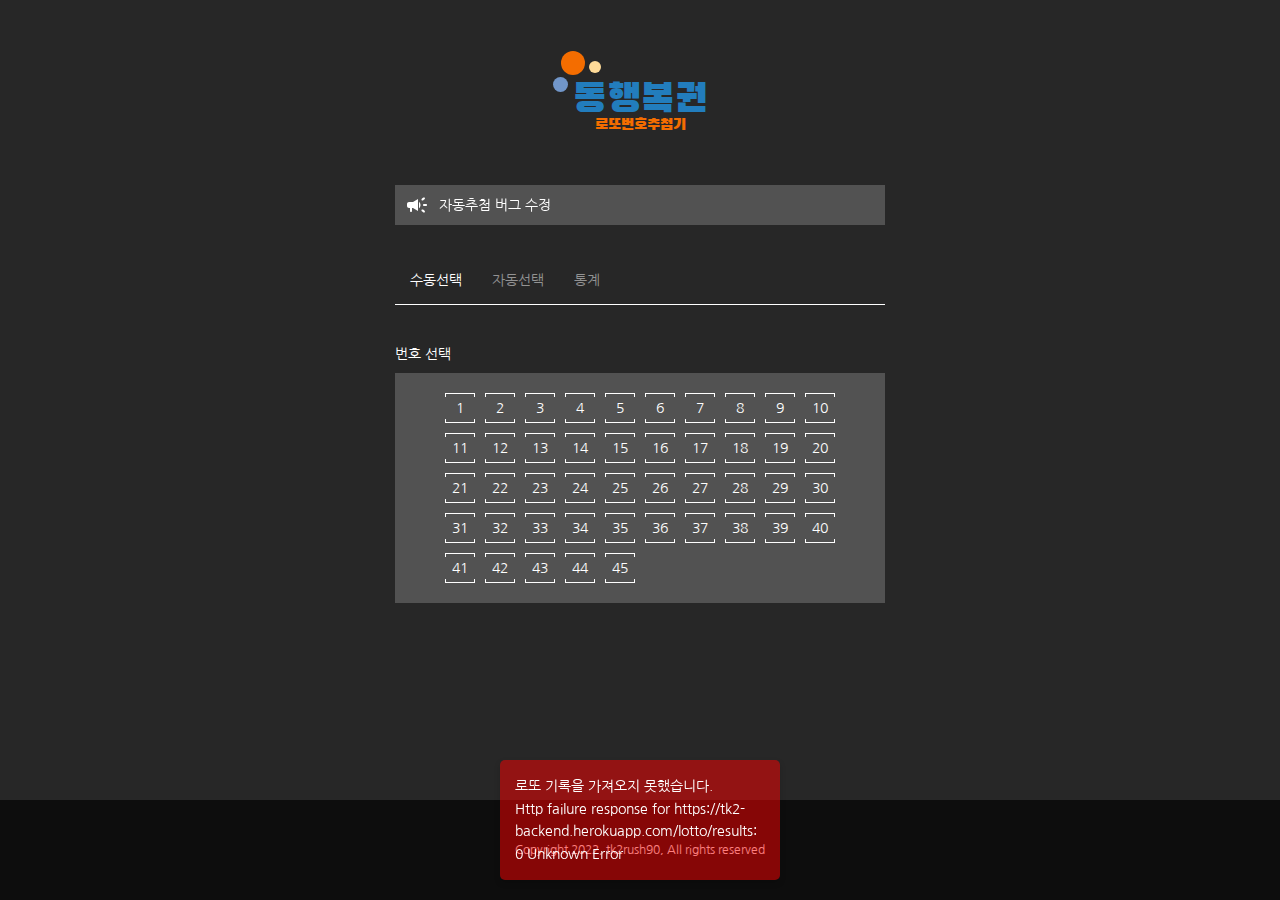
==== commit cc808279: "Updated" ====
--- a/index.html
+++ b/index.html
@@ -37,6 +37,8 @@
     <meta content="#ffffff" name="msapplication-TileColor">
     <meta content="/assets/images/ms-icon-144x144.png" name="msapplication-TileImage">
     <meta content="#ffffff" name="theme-color">
+
+    <meta name="naver-site-verification" content="8e3a5952d1125c8a0e1e4518478108d5a24e7c03">
   <style>@import"https://fonts.googleapis.com/css2?family=Black+Han+Sans&family=Nanum+Gothic:wght@400;700;800&display=swap";*{padding:0;margin:0;-webkit-tap-highlight-color:transparent}*{font-family:Nanum Gothic,sans-serif}body{background-color:#272727;font-size:16px;color:#fff}</style><style>@import"https://fonts.googleapis.com/css2?family=Black+Han+Sans&family=Nanum+Gothic:wght@400;700;800&display=swap";.tk-ripple{position:relative}.tk-ripple.tk-ripple-bound{overflow:hidden}*{padding:0;margin:0;-webkit-tap-highlight-color:transparent}a{text-decoration:none;color:inherit}*{font-family:Nanum Gothic,sans-serif}body{background-color:#272727;font-size:16px;color:#fff}</style><link rel="stylesheet" href="styles.9152a544c7c02052.css" media="print" onload="this.media='all'"><noscript><link rel="stylesheet" href="styles.9152a544c7c02052.css"></noscript><style ng-transition="serverApp">[_nghost-sc96]{width:100%;height:100%;position:absolute;overflow:auto;display:block}main[_ngcontent-sc96]{box-sizing:border-box;padding-bottom:100px;margin:0 auto;width:calc(100% - 20px);max-width:490px;min-height:calc(100% - 100px)}.header[_ngcontent-sc96]{display:flex;align-items:center;flex-direction:column;flex-wrap:wrap;box-sizing:border-box;padding:75px 0 50px}.header[_ngcontent-sc96]   app-logo[_ngcontent-sc96]{margin:0 auto}app-page-tabs[_ngcontent-sc96]{margin-top:30px}.router-container[_ngcontent-sc96]{margin-top:30px}</style><style ng-transition="serverApp">[_nghost-sc90]{display:flex;align-items:center;flex-direction:column;flex-wrap:wrap;position:relative;-webkit-user-select:none;user-select:none}h1[_ngcontent-sc90], p[_ngcontent-sc90]{font-family:Black Han Sans,sans-serif;font-weight:400}h1[_ngcontent-sc90]{font-size:40px;color:#227dbd}p[_ngcontent-sc90]{margin-top:-10px;color:#f46d00}app-icon[_ngcontent-sc90]{width:48px;height:41px;position:absolute;left:-20px;top:-24px}</style><style ng-transition="serverApp">[_nghost-sc91]{width:100%;height:40px;box-sizing:border-box;padding:0 10px;display:flex;align-items:center;flex-wrap:wrap;background-color:#fff3;cursor:pointer;-webkit-user-select:none;user-select:none}app-icon[_ngcontent-sc91]{width:24px;height:24px}.rolling-container[_ngcontent-sc91]{width:calc(100% - 34px);height:100%;overflow:hidden}p[_ngcontent-sc91]{text-overflow:ellipsis;white-space:nowrap;overflow:hidden;display:flex;align-items:center;flex-wrap:wrap;height:100%;margin-left:10px;font-size:14px}</style><style ng-transition="serverApp">[_nghost-sc92]{display:flex;align-items:center;flex-wrap:wrap;box-sizing:border-box;border-bottom:1px solid #fff;height:50px}a[_ngcontent-sc92]{display:flex;align-items:center;flex-wrap:wrap;box-sizing:border-box;padding:0 15px;height:100%;font-size:14px;color:#ffffff80}a.active[_ngcontent-sc92]{color:#fff}</style><style ng-transition="serverApp">[_nghost-sc93]{display:flex;align-items:center;justify-content:center;flex-wrap:wrap;background-color:#0d0d0d;height:100px}p[_ngcontent-sc93]{font-size:12px}</style><style ng-transition="serverApp">[_nghost-sc94]{width:100%;height:100%;box-sizing:border-box;padding:20px;top:0;left:0;display:flex;align-items:center;justify-content:flex-end;flex-direction:column;flex-wrap:wrap;position:fixed;z-index:1002;pointer-events:none}[_nghost-sc94]     app-message+app-message{margin-top:5px}</style><style ng-transition="serverApp">[_nghost-sc95]{width:100%;height:100%;top:0;left:0;position:fixed;display:block;z-index:1001;pointer-events:none}</style><style ng-transition="serverApp">[_nghost-sc27]{display:block}[_nghost-sc27]     svg{width:100%;height:100%;display:block}</style><style ng-transition="serverApp">[_nghost-sc31]{display:block}app-select-result[_ngcontent-sc31]{margin-top:30px}</style><style ng-transition="serverApp">[_nghost-sc16]{display:flex;align-items:center;justify-content:space-between;flex-wrap:wrap;box-sizing:border-box;padding:10px 0}h4[_ngcontent-sc16], button[_ngcontent-sc16]{font-size:14px;font-weight:400;color:#fff}button[_ngcontent-sc16]{cursor:pointer;-webkit-user-select:none;user-select:none}</style><style ng-transition="serverApp">[_nghost-sc20]{box-sizing:border-box;padding:20px;background-color:#fff3;display:block}.numbers-container[_ngcontent-sc20]{display:flex;flex-wrap:wrap;margin:0 auto;width:100%;max-width:390px}.number[_ngcontent-sc20]{display:flex;align-items:center;justify-content:center;flex-wrap:wrap;width:calc((100% - 90px)*.1);margin-right:10px;height:30px;position:relative;cursor:pointer;-webkit-user-select:none;user-select:none;text-align:center}.number[_ngcontent-sc20]:nth-child(10n){margin-right:0}.number[_ngcontent-sc20]:nth-child(n+11){margin-top:10px}@media screen and (min-width: 460px){.number[_ngcontent-sc20]{font-size:14px}}@media screen and (max-width: 459px){.number[_ngcontent-sc20]{font-size:12px}}.number.active[_ngcontent-sc20]{background-color:#fff;color:#5d5d5d}.bracket[_ngcontent-sc20]{border-right:1px solid #fff;box-sizing:border-box;border-left:1px solid #fff;width:100%;height:4px;position:absolute}.bracket.top[_ngcontent-sc20]{box-sizing:border-box;border-top:1px solid #fff;top:0;left:0}.bracket.bottom[_ngcontent-sc20]{box-sizing:border-box;border-bottom:1px solid #fff;bottom:0;left:0}</style></head>
   <body>
     <app-root _nghost-sc96="" ng-version="13.3.11"><main _ngcontent-sc96=""><div _ngcontent-sc96="" class="header"><app-logo _ngcontent-sc96="" _nghost-sc90=""><h1 _ngcontent-sc90=""> 동행복권
@@ -46,7 +48,7 @@
 </a><!----><a _ngcontent-sc92="" routerlinkactive="active" ripplecolor="white" appripple="" href="/statistics" class="tk-ripple-bound tk-ripple tk-ripple-white ng-star-inserted"> 통계
 </a><!----><!----></app-page-tabs><div _ngcontent-sc96="" class="router-container"><router-outlet _ngcontent-sc96=""></router-outlet><app-manual-page _nghost-sc31="" class="ng-star-inserted"><section _ngcontent-sc31=""><app-section-header _ngcontent-sc31="" _nghost-sc16=""><h4 _ngcontent-sc16=""> 번호 선택 </h4><!----></app-section-header><app-number-selector _ngcontent-sc31="" _nghost-sc20=""><div _ngcontent-sc20="" class="numbers-container"><div _ngcontent-sc20="" appripple="" class="number tk-ripple-bound tk-ripple tk-ripple-black ng-star-inserted"><div _ngcontent-sc20="" class="bracket top"></div><span _ngcontent-sc20="">1</span><div _ngcontent-sc20="" class="bracket bottom"></div></div><!----><div _ngcontent-sc20="" appripple="" class="number tk-ripple-bound tk-ripple tk-ripple-black ng-star-inserted"><div _ngcontent-sc20="" class="bracket top"></div><span _ngcontent-sc20="">2</span><div _ngcontent-sc20="" class="bracket bottom"></div></div><!----><div _ngcontent-sc20="" appripple="" class="number tk-ripple-bound tk-ripple tk-ripple-black ng-star-inserted"><div _ngcontent-sc20="" class="bracket top"></div><span _ngcontent-sc20="">3</span><div _ngcontent-sc20="" class="bracket bottom"></div></div><!----><div _ngcontent-sc20="" appripple="" class="number tk-ripple-bound tk-ripple tk-ripple-black ng-star-inserted"><div _ngcontent-sc20="" class="bracket top"></div><span _ngcontent-sc20="">4</span><div _ngcontent-sc20="" class="bracket bottom"></div></div><!----><div _ngcontent-sc20="" appripple="" class="number tk-ripple-bound tk-ripple tk-ripple-black ng-star-inserted"><div _ngcontent-sc20="" class="bracket top"></div><span _ngcontent-sc20="">5</span><div _ngcontent-sc20="" class="bracket bottom"></div></div><!----><div _ngcontent-sc20="" appripple="" class="number tk-ripple-bound tk-ripple tk-ripple-black ng-star-inserted"><div _ngcontent-sc20="" class="bracket top"></div><span _ngcontent-sc20="">6</span><div _ngcontent-sc20="" class="bracket bottom"></div></div><!----><div _ngcontent-sc20="" appripple="" class="number tk-ripple-bound tk-ripple tk-ripple-black ng-star-inserted"><div _ngcontent-sc20="" class="bracket top"></div><span _ngcontent-sc20="">7</span><div _ngcontent-sc20="" class="bracket bottom"></div></div><!----><div _ngcontent-sc20="" appripple="" class="number tk-ripple-bound tk-ripple tk-ripple-black ng-star-inserted"><div _ngcontent-sc20="" class="bracket top"></div><span _ngcontent-sc20="">8</span><div _ngcontent-sc20="" class="bracket bottom"></div></div><!----><div _ngcontent-sc20="" appripple="" class="number tk-ripple-bound tk-ripple tk-ripple-black ng-star-inserted"><div _ngcontent-sc20="" class="bracket top"></div><span _ngcontent-sc20="">9</span><div _ngcontent-sc20="" class="bracket bottom"></div></div><!----><div _ngcontent-sc20="" appripple="" class="number tk-ripple-bound tk-ripple tk-ripple-black ng-star-inserted"><div _ngcontent-sc20="" class="bracket top"></div><span _ngcontent-sc20="">10</span><div _ngcontent-sc20="" class="bracket bottom"></div></div><!----><div _ngcontent-sc20="" appripple="" class="number tk-ripple-bound tk-ripple tk-ripple-black ng-star-inserted"><div _ngcontent-sc20="" class="bracket top"></div><span _ngcontent-sc20="">11</span><div _ngcontent-sc20="" class="bracket bottom"></div></div><!----><div _ngcontent-sc20="" appripple="" class="number tk-ripple-bound tk-ripple tk-ripple-black ng-star-inserted"><div _ngcontent-sc20="" class="bracket top"></div><span _ngcontent-sc20="">12</span><div _ngcontent-sc20="" class="bracket bottom"></div></div><!----><div _ngcontent-sc20="" appripple="" class="number tk-ripple-bound tk-ripple tk-ripple-black ng-star-inserted"><div _ngcontent-sc20="" class="bracket top"></div><span _ngcontent-sc20="">13</span><div _ngcontent-sc20="" class="bracket bottom"></div></div><!----><div _ngcontent-sc20="" appripple="" class="number tk-ripple-bound tk-ripple tk-ripple-black ng-star-inserted"><div _ngcontent-sc20="" class="bracket top"></div><span _ngcontent-sc20="">14</span><div _ngcontent-sc20="" class="bracket bottom"></div></div><!----><div _ngcontent-sc20="" appripple="" class="number tk-ripple-bound tk-ripple tk-ripple-black ng-star-inserted"><div _ngcontent-sc20="" class="bracket top"></div><span _ngcontent-sc20="">15</span><div _ngcontent-sc20="" class="bracket bottom"></div></div><!----><div _ngcontent-sc20="" appripple="" class="number tk-ripple-bound tk-ripple tk-ripple-black ng-star-inserted"><div _ngcontent-sc20="" class="bracket top"></div><span _ngcontent-sc20="">16</span><div _ngcontent-sc20="" class="bracket bottom"></div></div><!----><div _ngcontent-sc20="" appripple="" class="number tk-ripple-bound tk-ripple tk-ripple-black ng-star-inserted"><div _ngcontent-sc20="" class="bracket top"></div><span _ngcontent-sc20="">17</span><div _ngcontent-sc20="" class="bracket bottom"></div></div><!----><div _ngcontent-sc20="" appripple="" class="number tk-ripple-bound tk-ripple tk-ripple-black ng-star-inserted"><div _ngcontent-sc20="" class="bracket top"></div><span _ngcontent-sc20="">18</span><div _ngcontent-sc20="" class="bracket bottom"></div></div><!----><div _ngcontent-sc20="" appripple="" class="number tk-ripple-bound tk-ripple tk-ripple-black ng-star-inserted"><div _ngcontent-sc20="" class="bracket top"></div><span _ngcontent-sc20="">19</span><div _ngcontent-sc20="" class="bracket bottom"></div></div><!----><div _ngcontent-sc20="" appripple="" class="number tk-ripple-bound tk-ripple tk-ripple-black ng-star-inserted"><div _ngcontent-sc20="" class="bracket top"></div><span _ngcontent-sc20="">20</span><div _ngcontent-sc20="" class="bracket bottom"></div></div><!----><div _ngcontent-sc20="" appripple="" class="number tk-ripple-bound tk-ripple tk-ripple-black ng-star-inserted"><div _ngcontent-sc20="" class="bracket top"></div><span _ngcontent-sc20="">21</span><div _ngcontent-sc20="" class="bracket bottom"></div></div><!----><div _ngcontent-sc20="" appripple="" class="number tk-ripple-bound tk-ripple tk-ripple-black ng-star-inserted"><div _ngcontent-sc20="" class="bracket top"></div><span _ngcontent-sc20="">22</span><div _ngcontent-sc20="" class="bracket bottom"></div></div><!----><div _ngcontent-sc20="" appripple="" class="number tk-ripple-bound tk-ripple tk-ripple-black ng-star-inserted"><div _ngcontent-sc20="" class="bracket top"></div><span _ngcontent-sc20="">23</span><div _ngcontent-sc20="" class="bracket bottom"></div></div><!----><div _ngcontent-sc20="" appripple="" class="number tk-ripple-bound tk-ripple tk-ripple-black ng-star-inserted"><div _ngcontent-sc20="" class="bracket top"></div><span _ngcontent-sc20="">24</span><div _ngcontent-sc20="" class="bracket bottom"></div></div><!----><div _ngcontent-sc20="" appripple="" class="number tk-ripple-bound tk-ripple tk-ripple-black ng-star-inserted"><div _ngcontent-sc20="" class="bracket top"></div><span _ngcontent-sc20="">25</span><div _ngcontent-sc20="" class="bracket bottom"></div></div><!----><div _ngcontent-sc20="" appripple="" class="number tk-ripple-bound tk-ripple tk-ripple-black ng-star-inserted"><div _ngcontent-sc20="" class="bracket top"></div><span _ngcontent-sc20="">26</span><div _ngcontent-sc20="" class="bracket bottom"></div></div><!----><div _ngcontent-sc20="" appripple="" class="number tk-ripple-bound tk-ripple tk-ripple-black ng-star-inserted"><div _ngcontent-sc20="" class="bracket top"></div><span _ngcontent-sc20="">27</span><div _ngcontent-sc20="" class="bracket bottom"></div></div><!----><div _ngcontent-sc20="" appripple="" class="number tk-ripple-bound tk-ripple tk-ripple-black ng-star-inserted"><div _ngcontent-sc20="" class="bracket top"></div><span _ngcontent-sc20="">28</span><div _ngcontent-sc20="" class="bracket bottom"></div></div><!----><div _ngcontent-sc20="" appripple="" class="number tk-ripple-bound tk-ripple tk-ripple-black ng-star-inserted"><div _ngcontent-sc20="" class="bracket top"></div><span _ngcontent-sc20="">29</span><div _ngcontent-sc20="" class="bracket bottom"></div></div><!----><div _ngcontent-sc20="" appripple="" class="number tk-ripple-bound tk-ripple tk-ripple-black ng-star-inserted"><div _ngcontent-sc20="" class="bracket top"></div><span _ngcontent-sc20="">30</span><div _ngcontent-sc20="" class="bracket bottom"></div></div><!----><div _ngcontent-sc20="" appripple="" class="number tk-ripple-bound tk-ripple tk-ripple-black ng-star-inserted"><div _ngcontent-sc20="" class="bracket top"></div><span _ngcontent-sc20="">31</span><div _ngcontent-sc20="" class="bracket bottom"></div></div><!----><div _ngcontent-sc20="" appripple="" class="number tk-ripple-bound tk-ripple tk-ripple-black ng-star-inserted"><div _ngcontent-sc20="" class="bracket top"></div><span _ngcontent-sc20="">32</span><div _ngcontent-sc20="" class="bracket bottom"></div></div><!----><div _ngcontent-sc20="" appripple="" class="number tk-ripple-bound tk-ripple tk-ripple-black ng-star-inserted"><div _ngcontent-sc20="" class="bracket top"></div><span _ngcontent-sc20="">33</span><div _ngcontent-sc20="" class="bracket bottom"></div></div><!----><div _ngcontent-sc20="" appripple="" class="number tk-ripple-bound tk-ripple tk-ripple-black ng-star-inserted"><div _ngcontent-sc20="" class="bracket top"></div><span _ngcontent-sc20="">34</span><div _ngcontent-sc20="" class="bracket bottom"></div></div><!----><div _ngcontent-sc20="" appripple="" class="number tk-ripple-bound tk-ripple tk-ripple-black ng-star-inserted"><div _ngcontent-sc20="" class="bracket top"></div><span _ngcontent-sc20="">35</span><div _ngcontent-sc20="" class="bracket bottom"></div></div><!----><div _ngcontent-sc20="" appripple="" class="number tk-ripple-bound tk-ripple tk-ripple-black ng-star-inserted"><div _ngcontent-sc20="" class="bracket top"></div><span _ngcontent-sc20="">36</span><div _ngcontent-sc20="" class="bracket bottom"></div></div><!----><div _ngcontent-sc20="" appripple="" class="number tk-ripple-bound tk-ripple tk-ripple-black ng-star-inserted"><div _ngcontent-sc20="" class="bracket top"></div><span _ngcontent-sc20="">37</span><div _ngcontent-sc20="" class="bracket bottom"></div></div><!----><div _ngcontent-sc20="" appripple="" class="number tk-ripple-bound tk-ripple tk-ripple-black ng-star-inserted"><div _ngcontent-sc20="" class="bracket top"></div><span _ngcontent-sc20="">38</span><div _ngcontent-sc20="" class="bracket bottom"></div></div><!----><div _ngcontent-sc20="" appripple="" class="number tk-ripple-bound tk-ripple tk-ripple-black ng-star-inserted"><div _ngcontent-sc20="" class="bracket top"></div><span _ngcontent-sc20="">39</span><div _ngcontent-sc20="" class="bracket bottom"></div></div><!----><div _ngcontent-sc20="" appripple="" class="number tk-ripple-bound tk-ripple tk-ripple-black ng-star-inserted"><div _ngcontent-sc20="" class="bracket top"></div><span _ngcontent-sc20="">40</span><div _ngcontent-sc20="" class="bracket bottom"></div></div><!----><div _ngcontent-sc20="" appripple="" class="number tk-ripple-bound tk-ripple tk-ripple-black ng-star-inserted"><div _ngcontent-sc20="" class="bracket top"></div><span _ngcontent-sc20="">41</span><div _ngcontent-sc20="" class="bracket bottom"></div></div><!----><div _ngcontent-sc20="" appripple="" class="number tk-ripple-bound tk-ripple tk-ripple-black ng-star-inserted"><div _ngcontent-sc20="" class="bracket top"></div><span _ngcontent-sc20="">42</span><div _ngcontent-sc20="" class="bracket bottom"></div></div><!----><div _ngcontent-sc20="" appripple="" class="number tk-ripple-bound tk-ripple tk-ripple-black ng-star-inserted"><div _ngcontent-sc20="" class="bracket top"></div><span _ngcontent-sc20="">43</span><div _ngcontent-sc20="" class="bracket bottom"></div></div><!----><div _ngcontent-sc20="" appripple="" class="number tk-ripple-bound tk-ripple tk-ripple-black ng-star-inserted"><div _ngcontent-sc20="" class="bracket top"></div><span _ngcontent-sc20="">44</span><div _ngcontent-sc20="" class="bracket bottom"></div></div><!----><div _ngcontent-sc20="" appripple="" class="number tk-ripple-bound tk-ripple tk-ripple-black ng-star-inserted"><div _ngcontent-sc20="" class="bracket top"></div><span _ngcontent-sc20="">45</span><div _ngcontent-sc20="" class="bracket bottom"></div></div><!----><!----></div></app-number-selector></section><!----></app-manual-page><!----></div></main><app-footer _ngcontent-sc96="" _nghost-sc93=""><p _ngcontent-sc93=""> Copyright 2022, tk2rush90, All rights reserved
 </p></app-footer><app-message-outlet _ngcontent-sc96="" _nghost-sc94=""><!----></app-message-outlet><app-modal-outlet _ngcontent-sc96="" _nghost-sc95=""><!----></app-modal-outlet></app-root>
-  <script src="runtime.6b0b124f332c1f4a.js" type="module"></script><script src="polyfills.62abf77ced5aeeab.js" type="module"></script><script src="scripts.6cfab0f137c78eed.js" defer=""></script><script src="main.8a1c476d62e8514f.js" type="module"></script>
+  <script src="runtime.6b0b124f332c1f4a.js" type="module"></script><script src="polyfills.62abf77ced5aeeab.js" type="module"></script><script src="scripts.6cfab0f137c78eed.js" defer=""></script><script src="main.7393b48cfa6f9455.js" type="module"></script>
 
 
 </body><!-- This page was prerendered with Angular Universal --></html>